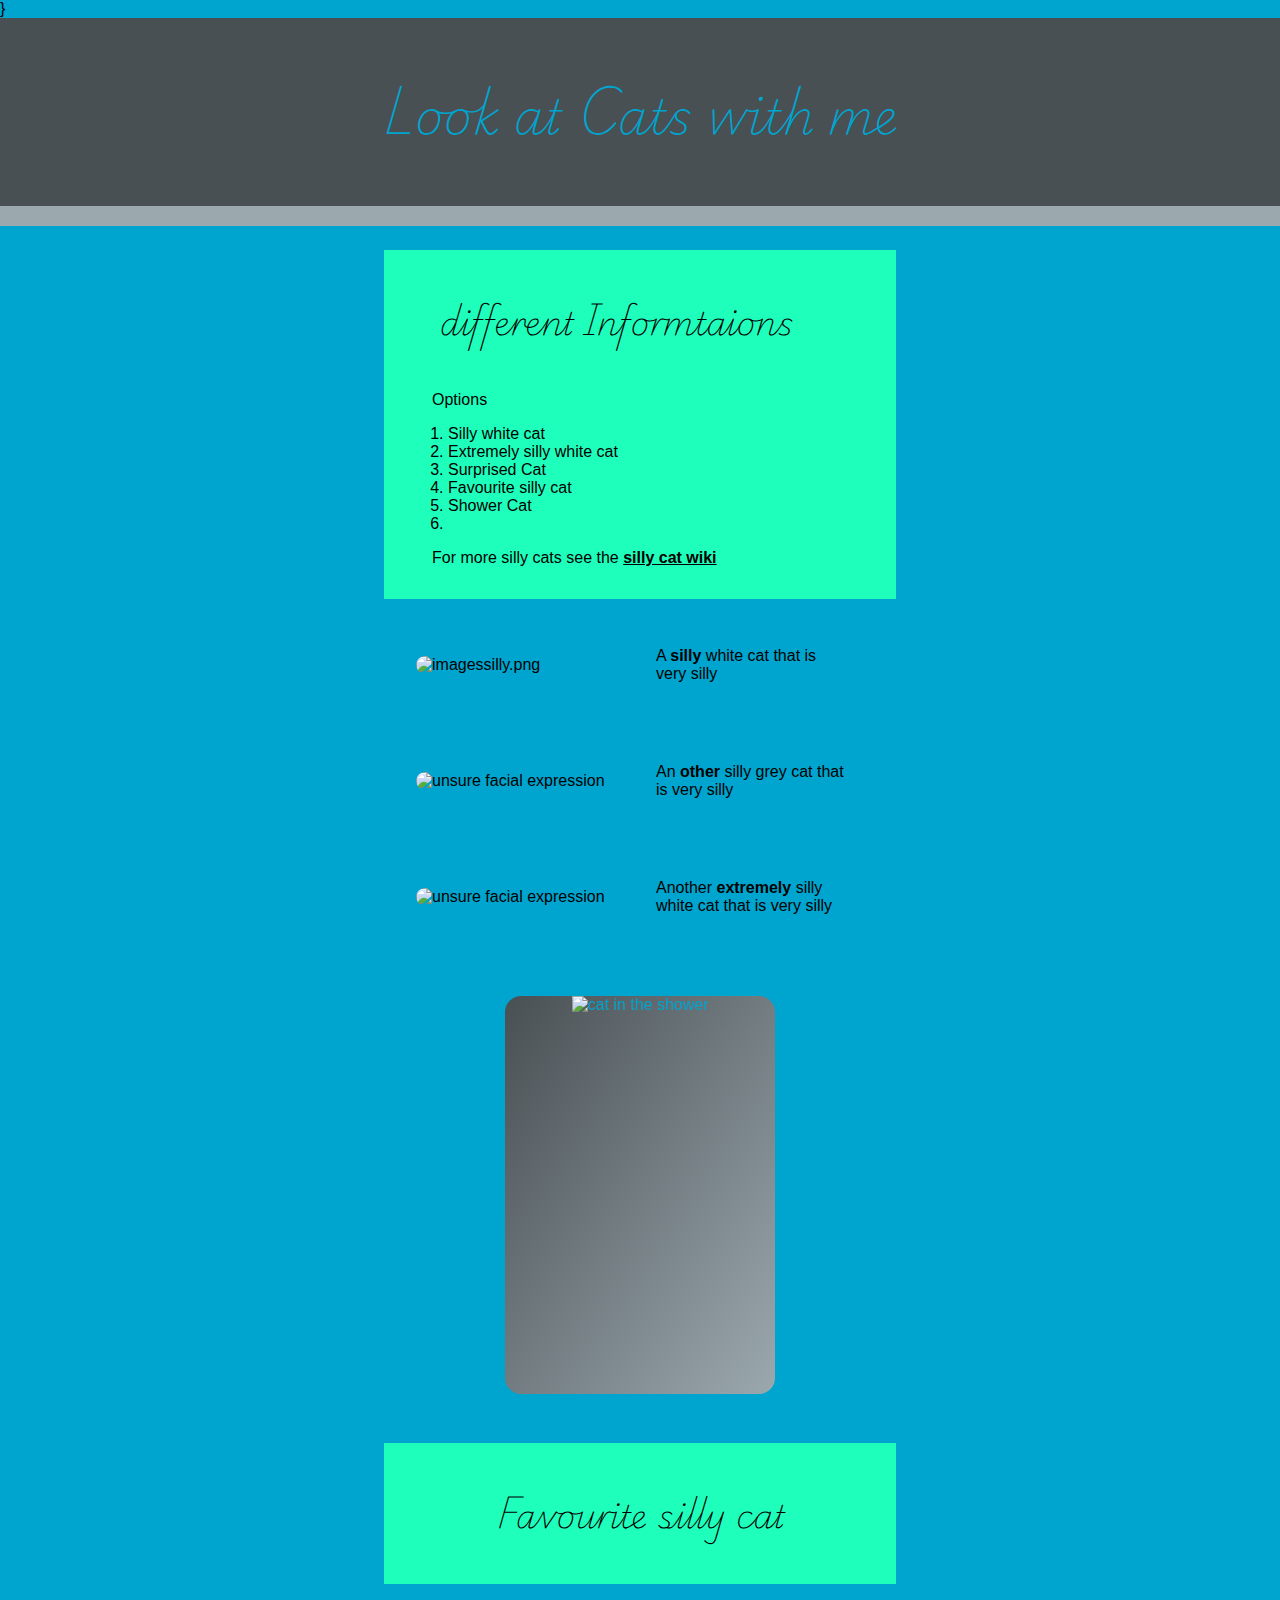
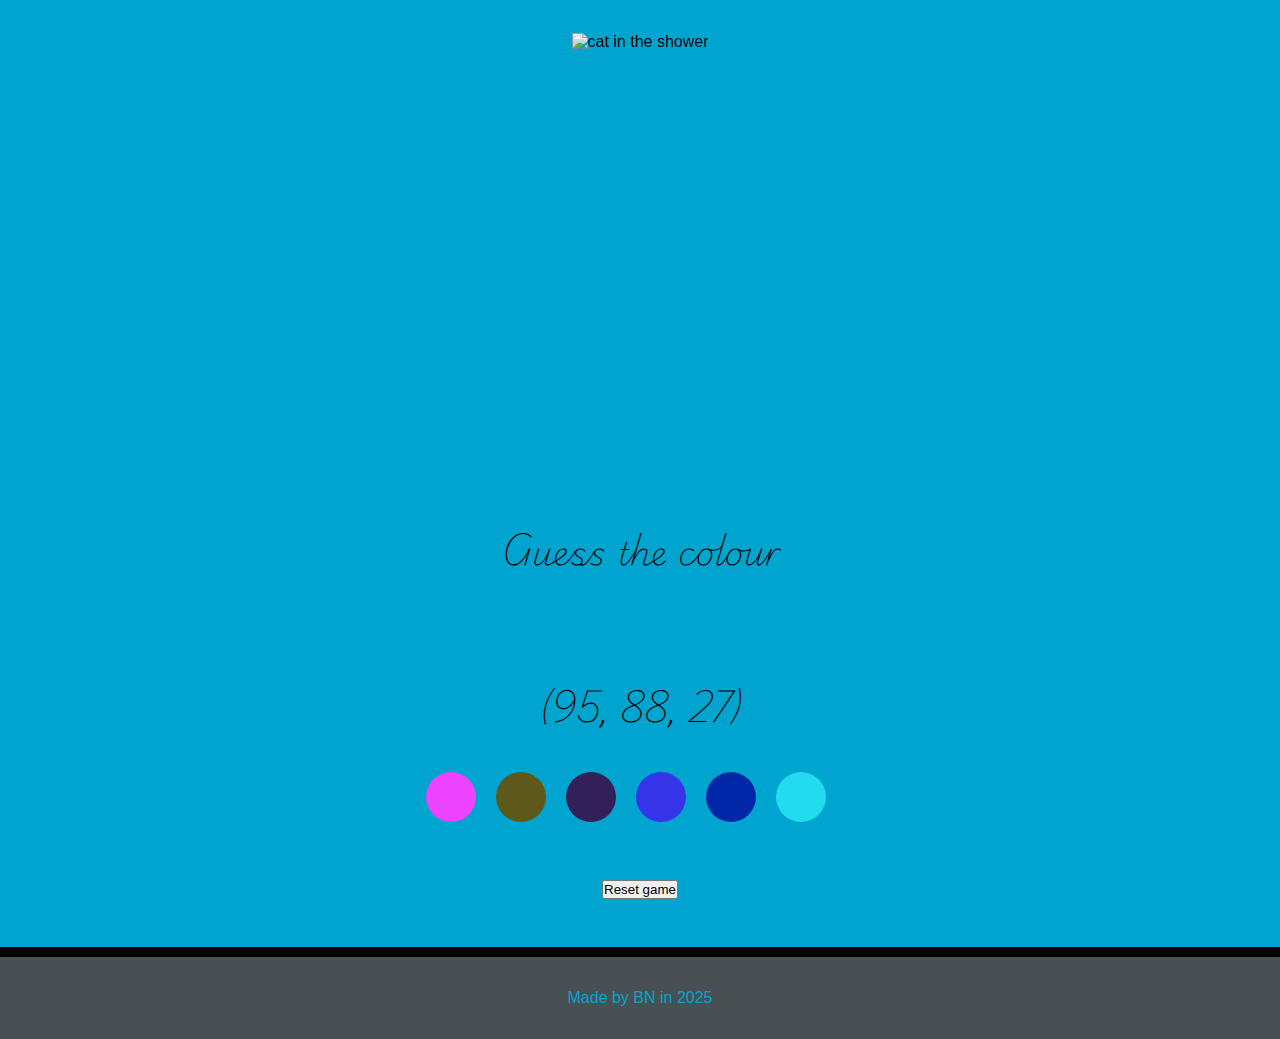
==== cats/index.html @ dd7a8048 "restructure" ====
<!DOCTYPE html>
<html lang="en">
 
<head>
<meta charset="utf-8" />
<!-- keep the line below for OpenProcessing compatibility -->
<script src="https://openprocessing.org/openprocessing_sketch.js"></script>
<script src="https://cdn.jsdelivr.net/npm/p5@1.9.0/lib/p5.js"></script>
<script src="https://cdn.jsdelivr.net/npm/p5@1.9.0/lib/addons/p5.sound.min.js"></script>
<!-- Title shown in web browsers-->
<title>Add a title here</title>
<!-- Import fonts from Google -->
<link rel="preconnect" href="https://fonts.googleapis.com">
<link rel="preconnect" href="https://fonts.gstatic.com" crossorigin>
<link href="https://fonts.googleapis.com/css2?family=Bangers&family=Playfair+Display:ital,wght@0,400..900;1,400..900&family=Playwrite+AU+SA:wght@100..400&family=Roboto+Slab:wght@100..900&display=swap" rel="stylesheet">
}
<!-- Include CSS style file -->   
<link href="style.css" rel="stylesheet" type="text/css" />
<link href="default.css" rel="stylesheet" type="text/css" />
<link href="animation.css" rel="stylesheet" type="text/css" />
</head>
 
<body> 
<!-- The page header code goes here -->
<header class="border-bottom secondary bounceme">
<h1>Look at Cats with me</h1>
</header>
 
    <!-- The main content for the webpage goes between the main tags -->
<main class="primary">
<section class="tertiary">
<h2 class="movemeleft">different Informtaions</h2>
<p>Options</p>
<ol>
<li>Silly white cat</li>
<li>Extremely silly white cat</li>
<li>Surprised Cat</li>
<li>Favourite silly cat</li>
<li>Shower Cat<li/>
</ol>
<p> For more silly cats see the <a href="https://sillycattvseries.fandom.com/wiki/Silly_Cat_Wiki" target="_blank">silly cat wiki</a> </p>
</section>
<!-- The first drawing and instructions go here -->     
<section class="wrap">
<img class="rounded rollmeleft" src="https://deckard.openprocessing.org/user476329/visual2504808/h65357ab8f54e14da701df47cc487a851/imagessilliy.png" alt="imagessilly.png">
<p>A <b>silly</b> white cat that is very silly</p>
</section>
<!-- The second drawing and instructions go here -->
<section class="wrap">
<img class="rounded bounceme" src="cat-cats.png" alt="unsure facial expression">
<p>An <b>other</b> silly grey cat that is very silly</p>
</section>
<!-- The third drawing and instructions go here -->
<section class="wrap">
<img class="rounded movemeright" src="https://deckard.openprocessing.org/user476329/visual2504808/h65357ab8f54e14da701df47cc487a851/artworks-zyYqA8D0BdfuyH28-WeeHrw-t500x500.jpg" alt="unsure facial expression">
<p>Another <b>extremely</b> silly white cat that is very silly</p>
</section>
 
			<section class="wrap">
<div class="card">
<div class="card-content">
<div class="card-face gradient1 rounded">
<img src="https://deckard.openprocessing.org/user476329/visual2526843/hd0924d927edb3122538a0d3ad45678d9/968168ce8b09e6d5fa55ad4e56ac7d57.png" alt="cat in the shower" width=265 height=390>
</div>
<div class="card-face flipme gradient2 rounded ycenter">
<h2>Surprised car</h2>
<p>A silly white car that is surprised</p>
</div>
</div>
</div>
</section>
<!-- Flip card -->
<section class="tertiary">
<h2>Favourite silly cat</h2>
</section>
<section class="wrap">
<div class="card">
<div class="card-content">
<div class="card-face">
<img src="https://deckard.openprocessing.org/user476329/visual2504808/h65357ab8f54e14da701df47cc487a851/shower-cat.png" alt="cat in the shower">
</div>
<div class="card-face flipme">
<h2>Shower cat</h2>
<p>the silliest of them all, the shower cat</p>
</div>
</div>
</div>
</section>
	<section>
		<h2> Guess the colour</h2>
	</section>
	<section>
		<h2 id="colourValue"></h2>
		<div>
			<button class="colourButton"></h2>
			<button class="colourButton"></h2>
			<button class="colourButton"></h2>
			<button class="colourButton"></h2>
			<button class="colourButton"></h2>
			<button class="colourButton"></h2>
		</div>
		<h2 id="answer"></h2>
		<div id="reset">
			<button id="resetButton">Reset game</button>
		</div>
		</section>
</main>
 
    <!-- Footer code go here -->
<footer class="border-top secondary">
<p>Made by BN in 2025</p>
</footer>
	<script src="script.js"></script>
 
  </body>
</html>
---- cats/style.css ----
/* Colour pairings */
 
.primary {
  background: var(--primary);
  color: var(--onprimary);
}
 
.secondary {
  background: var(--secondary);
  color: var(--onsecondary);
}
 
.tertiary {
  background: var(--tertiary);
  color: var(--ontertiary);
}
 
.page {
  background: var(--page);
  color: var(--onpage);
}
 
/* Apply everywhere */
 
* {
  margin: 0rem;
  padding: 0rem;
  box-sizing: border-box; /* Padding and border don't make a box bigger */
}
 
html,
body {
  width: 100%;
  margin: 0rem auto;
  background: var(--page);
  color: var(--onpage);
  font: var(--body-font);
  min-height: 100vh; /* Make the content fill the page so the footer is at the bottom */
  display: flex;
  flex-direction: column;
  justify-content: space-between;
}
 
/* add a background image to body */
body {
  /*background-image: url('name.jpg');*/ /* Uncomment and change filename to add a background image */
  /*background-repeat: repeat;*/ /* Make the image repeat */
  /*background-size: cover;*/ /* Make the image cover the whole container */
}
 
/* The main content of the page between the header and footer */
main {
  background: var(--primary); /* Colour the background */
  color: var(--onprimary); /* Colour the text */
  margin: 0 auto; /* Center if the browser is really wide */
  min-width: 25rem; /* Don't let the content get too narrow */
  max-width: 70rem; /*  Don't let the content get too wide */
  padding: 0;
  padding-top: 0.5rem; /* Padding at the top */
  margin-bottom: 1em; /* Gap before the footer */
}
 
/* Header and footer element styles */
header,
footer {
  text-align: center;
  width: 100%; /* Fill the full width of the window */
  margin: 0; /* Remove the default margin */
  min-height: 3rem;
  padding-top: 1rem;
  padding-bottom: 1rem;
}
 
/* Section styles */
section {
  padding: 1rem 2rem;
  margin: 1rem auto;
}
 
/* Border styles */
.border-bottom {
  border-bottom: 20px solid var(--detail); /* Add a solid */
}
 
.border-top {
  border-top: 10px solid var(--detail2); /* Add a solid line above the footer */
}
 
/* Add a transparent effect */
.transparent {
  opacity: 0.95;
}
 
/* Styles just for h1 elements */
h1 {
  font: var(--header-font); /* Font style stored in the header-font variable */
  padding: 2rem;
  margin: 0; /* Center if the browser is really wide */
}
 
/* Styles just for h2 elements */
h2 {
  font: var(--title-font); /* Font style stored in the title-font variable */
  text-align: center; /* Align the text */
  padding: 1.5rem; /* Add some space all around the heading */
}
 
/* Highlight key words in bold and apply an alternative text colour */
strong {
  color: var(--detail2); /* Text colour stored in the caption variable */
  font-weight: bold; /* Makes text weight stronger than the default*/
}
 
/* Style for ordered and unordered lists */
ol,
ul {
  display: inline-block;
  text-align: left;
  padding-left: 2rem;
}
 
/* Padding around paragraphs */
p {
  padding: 1rem 1rem;
}
 
/* Style for links */
a:link,
a:visited {
  font-weight: bold;
  color: inherit; /* Use the colour of the parent element */
}
 
.xcenter {
  text-align: center;
}
 
.ycenter {
  display: flex;
  justify-content: center;
  flex-flow: column;
}
 
/* Styles just for the .wrap class */
.wrap {
  /* Make content wrap over multiple rows */
  display: flex;
  flex-wrap: wrap;
  justify-content: center;
  align-items: center;
  box-sizing: border-box;
  gap: 0rem 0rem; /* horizontal and vertical gap */ 
}
 
/* For creating fancy boxes */
.dashed-border {
  border: 0.25rem dashed var(--detail2);
}
 
.solid-border {
  border: 0.25rem solid var(--detail2);
}
 
/* Styles for the div tags that are inside a .wrap class */
.wrap > div {
  width: 14rem;
  padding: 0rem;
}
 
/* Styles for the img tags that are inside a .wrap class */
.wrap > img {
  width: 14rem;
  display: block;
}
 
/* Styles for the p tags that are inside a .wrap class */
.wrap > p,
.wrap > span {
  width: 14rem;
  display: block;
}
 
/* Specific styles for this project */
.bigfont {
  font-size: 3rem;
}
 
.hugefont {
  /* Used to make a large emoji */
  font-size: 6rem;
  text-align: center;
  padding: 1rem;
}
 
.wrap .narrow {
  width: 10rem;
}
 
.wrap .wide {
  width: 20rem;
}
 
blockquote {
  font: var(--quote-font);
  color: var(--detail);
  text-align: center;
  padding: 0rem;
  max-width: 25rem;
}
 
.tile {
  height: 9.4rem;
}
 
.rounded {
  border-radius: 1rem;
}
 
.gradient1 {
  background-image: linear-gradient(
    to bottom right,
    var(--secondary),
    var(--detail)
  );
  color: var(--onsecondary);
}
 
.gradient2 {
  background-image: linear-gradient(
    to top right,
    var(--tertiary),
    var(--detail2)
  );
  color: var(--ontertiary);
}
 
.shadow {
   box-shadow: 5px 5px 3px 0px #888888; /* right and bottom shadow size, blur, spread and colour */
   /*box-shadow: 5px 5px 4px 2px var(--detail);*/
}
 
/*Flip Card*/
.wrap .card {
  width: 17rem;
  height: 25rem;
  border: 0.1rem solid transparent;
	margin: 1rem;
}
 
.card-content {
  position: relative;
  width: 100%;
  height: 100%;
  text-align: center;
  transition: transform 1s;
  transform-style: preserve-3d;
  perspective: 60rem;
}
 
.card:hover .card-content {
  transform: rotateY(180deg);
}
 
.card-face {
  position: absolute;
  width: 100%;
  height: 100%;
  backface-visibility: hidden;
}
 
.card p {
  padding: 0.5rem;
}
 
/*Guess the Colour Game*/
 
.colourButton{
    background-color: rgb(255,0,0);
    width: 50px;
    height: 50px;
    border: none;
    border-radius: 50%;
    box-shadow: none;
    margin: 10px;
}
 
#buttonWrapper{
    width: 100%;
    display: flex;
    flex-wrap: wrap;
    justify-content: space-around;
    margin: 0 auto;
}
 
#colourValue{
    margin: 0 auto;
    text-align: center;
}
 
#answer{
    margin: 0 auto;
    text-align: center;
}
 
#reset{
    margin: 0 auto;
    text-align: center;
}
 
#reset-button{
    padding: 10px;
    background: none;
    border: 1px solid #000;
    margin: 10px;
}
 
/* Printed photo style */
.photo {
  border: 1px solid #D0D0D0; /* Add a solid border */
  width: 14rem;
  height: 15rem;
  background: #ffffff;
  padding-top: 1rem;
  padding-left: 1rem;
  padding-right: 1rem;
  padding-bottom: 3rem;
  box-shadow: 8px 8px 10px 4px #888888; /* right and bottom shadow, blur, spread and colour */
  transform: rotate(3deg);
}
---- cats/default.css ----
/* Set up colour palette and fonts using variables */
 
:root {
  --primary: #00A5CF;
  --onprimary: #000000;
  --secondary: #495054;
  --onsecondary: #00A5CF;
  --tertiary: #1EFFBC;
  --ontertiary: #000000;
  --page: #00A5CF;
  --onpage: #000000;
  --detail: #9ba8ae;
  --detail2: #000000;
 
  --body-font: 1rem Verdana, sans-serif;
  --header-font: lighter 3rem "Playwrite AU SA", sans-serif;
  --title-font: lighter 2rem "Playwrite AU SA", sans-serif;
}
---- cats/animation.css ----
spinme {
  animation: rotate-center linear 8s 2; /* runs the 'rotate-centre' animation with linear timing (same pace all the way through) for eight seconds. Runs the animation twice. */
  display: inline-block; /* Important so the animated element is not split to a new line */
}
 
@keyframes rotate-center {
  /* The rotate animation code */
  0% {
    /* Rotate from 0 to 360 degrees */
    transform: rotate(0);
  }
  100% {
    transform: rotate(360deg);
  }
}
 
.bounceme {
  animation: bounce ease 2s 3; /* runs the 'bounce' animation with ease timing (slow start and end) for two seconds. Runs the animation three times. */
  display: inline-block;
}
 
@keyframes bounce {
  /* The bounce animation code */
  0% {
    transform: scale(1, 1) translateY(0); /* Starting position and actual size */
  }
  10% {
    transform: scale(1.1, 0.9) translateY(0); /* Grow width and shrink height for pre bounce squash effect */
  }
  30% {
    transform: scale(1, 1) translateY(-6rem); /* Return to actual size and move emoji up 100px from current position */
  }
  50% {
    transform: scale(1, 1) translateY(0); /* Move emoji back to starting position */
  }
}
 
.scaleme {
  animation: scale ease 2s infinite; /* runs the 'scale' animation with ease timing (slow start and end) for two seconds. Runs the animation forever. */
  display: inline-block;
}
 
@keyframes scale {
  /* The scale animation code */
  0% {
    transform: scale(1, 1);
  }
  20% {
    transform: scale(1.1, 1.1);
  }
  40% {
    transform: scale(1.2, 1.2);
  }
  60% {
    transform: scale(1.1, 1.1);
  }
  80% {
    transform: scale(1, 1);
  }
}
 
.rollmeleft {
  animation: rollleft ease 4s 1;
  display: inline-block;
}
 
@keyframes rollleft {
  /* The roll animation code */
  from {
    transform: translate(-60vw) rotate(0deg);
  }
 
  to {
    transform: translate(0vw) rotate(360deg);
  }
}
 
.rollmeright {
  animation: rollright ease 8s 1;
  display: inline-block;
}
 
@keyframes rollright {
  /* The roll animation code */
  from {
    transform: translate(60vw) rotate(360deg);
  }
 
  to {
    transform: translate(0vw) rotate(00deg);
  }
}
 
.movemeleft {
  animation: moveleft ease 8s 1;
  display: inline-block;
}
 
@keyframes moveleft {
  /* The move animation code */
  from {
    transform: translate(-60vw);
  }
 
  to {
    transform: translate(0vw);
  }
}
 
.movemeright {
  animation: moveright ease 8s 1;
  display: inline-block;
}
 
@keyframes moveright {
  /* The move animation code */
  from {
    transform: translate(60vw);
  }
 
  to {
    transform: translate(0vw);
  }
}
 
.flipme {
  transform: rotateY(180deg);
}
 
.bouncerollme {
	animation: bounceroll ease 4s 1;
  display: inline-block;
}
 
@keyframes bounceroll {
	0% {
    transform: translate(-60vw) rotate(0deg) scale(1, 1) translateY(0); /* Starting position and actual size */
  }
  10% {
    transform: scale(1.1, 0.9) translateY(0); /* Grow width and shrink height for pre bounce squash effect */
  }
  30% {
    transform: scale(1, 1) translateY(-6rem); /* Return to actual size and move emoji up 100px from current position */
  }
  50% {
    transform: scale(1, 1) translateY(0); /* Move emoji back to starting position */
  }
  100% {
    transform: translate(0vw) rotate(360deg);
  }
}
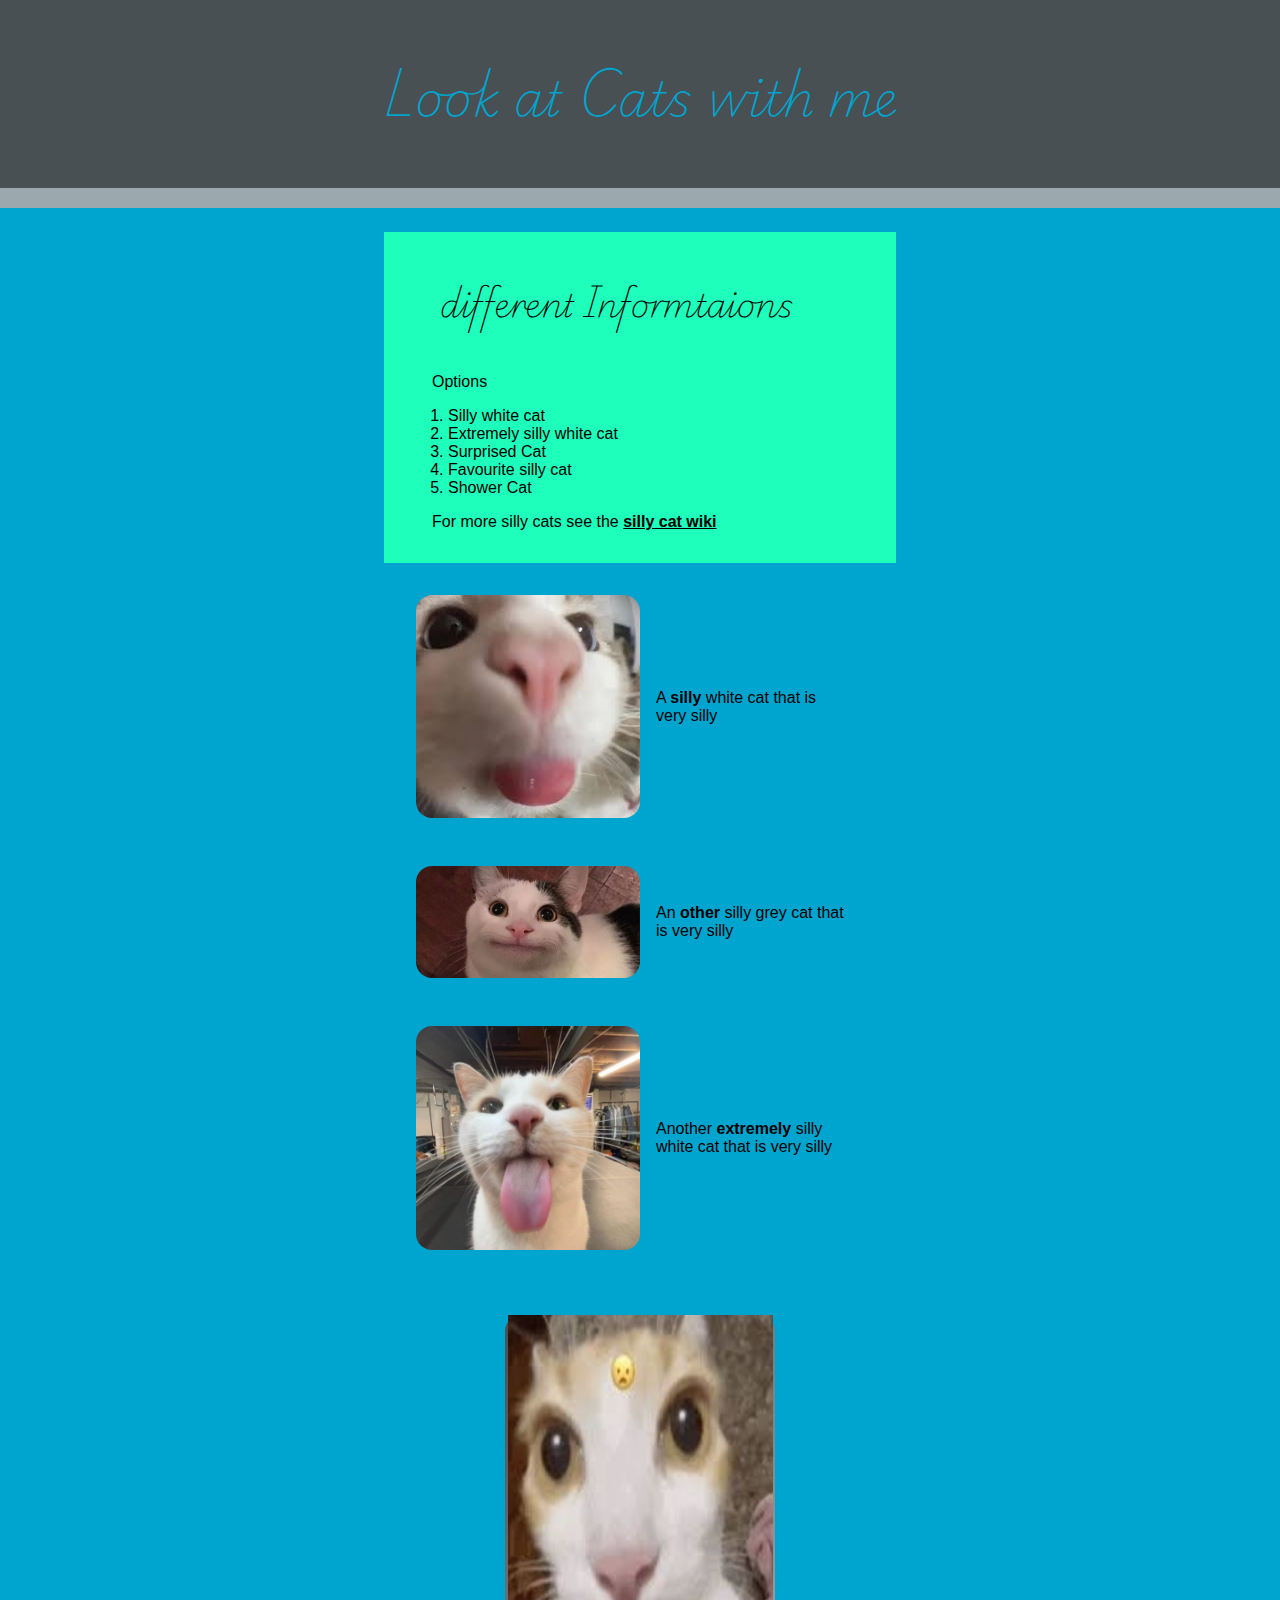
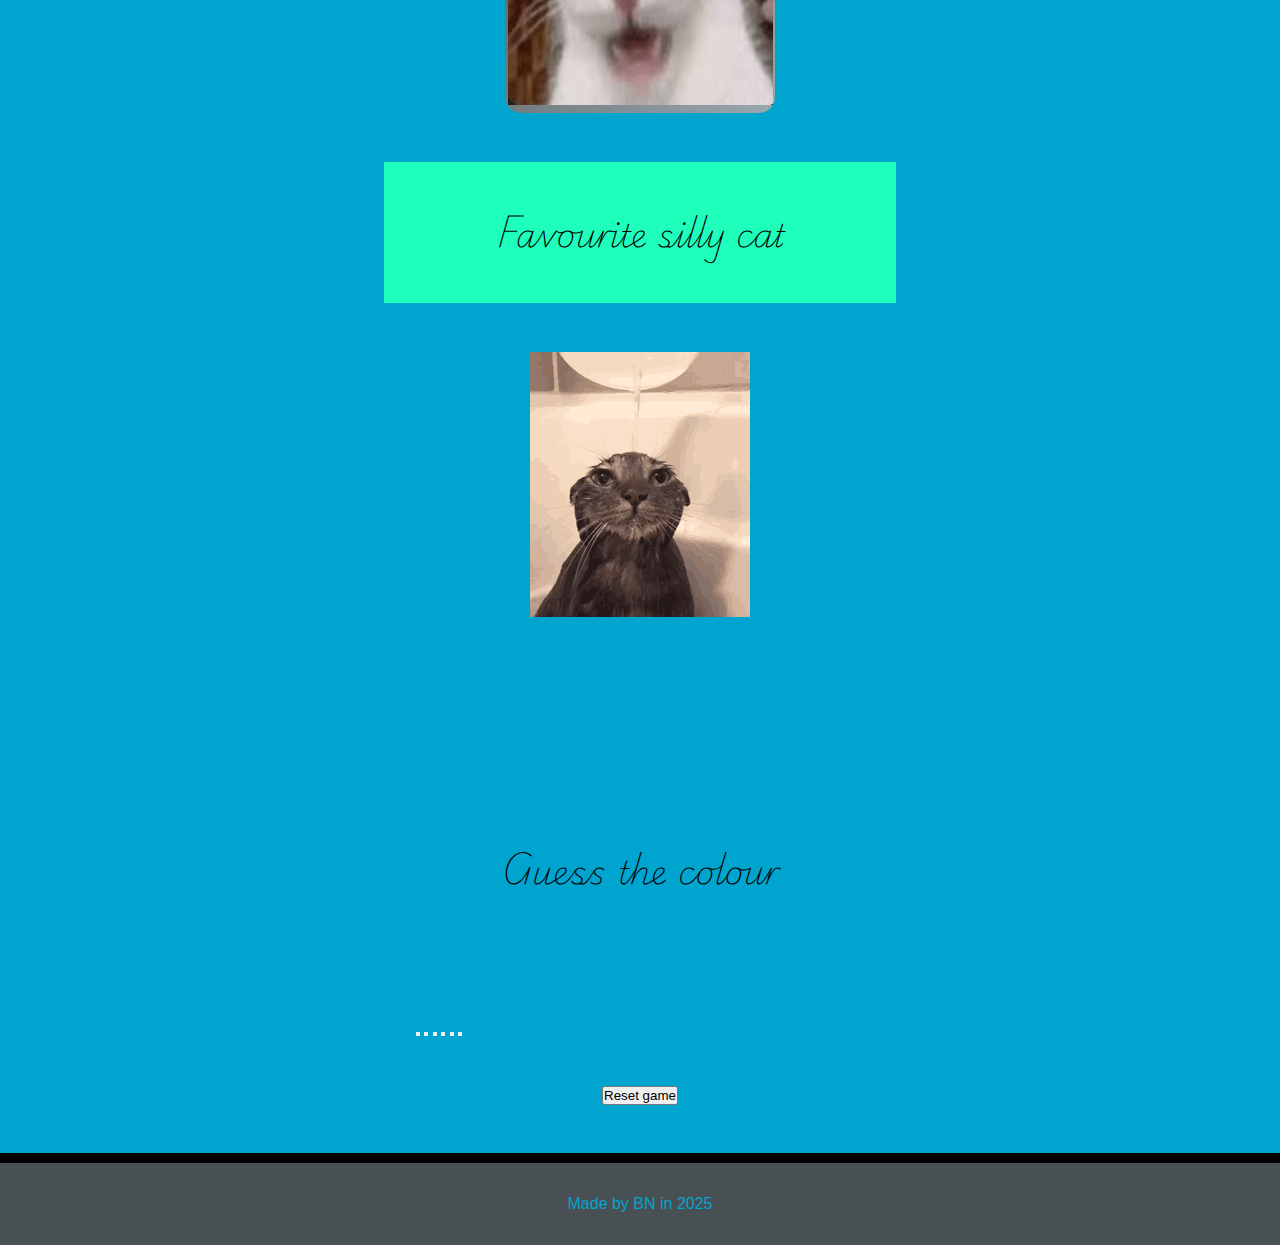
==== commit fc4bf6b3: "tidy up" ====
--- a/cats/index.html
+++ b/cats/index.html
@@ -1,116 +1,137 @@
 <!DOCTYPE html>
 <html lang="en">
- 
-<head>
-<meta charset="utf-8" />
-<!-- keep the line below for OpenProcessing compatibility -->
-<script src="https://openprocessing.org/openprocessing_sketch.js"></script>
-<script src="https://cdn.jsdelivr.net/npm/p5@1.9.0/lib/p5.js"></script>
-<script src="https://cdn.jsdelivr.net/npm/p5@1.9.0/lib/addons/p5.sound.min.js"></script>
-<!-- Title shown in web browsers-->
-<title>Add a title here</title>
-<!-- Import fonts from Google -->
-<link rel="preconnect" href="https://fonts.googleapis.com">
-<link rel="preconnect" href="https://fonts.gstatic.com" crossorigin>
-<link href="https://fonts.googleapis.com/css2?family=Bangers&family=Playfair+Display:ital,wght@0,400..900;1,400..900&family=Playwrite+AU+SA:wght@100..400&family=Roboto+Slab:wght@100..900&display=swap" rel="stylesheet">
-}
-<!-- Include CSS style file -->   
-<link href="style.css" rel="stylesheet" type="text/css" />
-<link href="default.css" rel="stylesheet" type="text/css" />
-<link href="animation.css" rel="stylesheet" type="text/css" />
-</head>
- 
-<body> 
-<!-- The page header code goes here -->
-<header class="border-bottom secondary bounceme">
-<h1>Look at Cats with me</h1>
-</header>
- 
+  <head>
+    <meta charset="utf-8" />
+    <!-- Title shown in web browsers-->
+    <title>Add a title here</title>
+    <!-- Import fonts from Google -->
+    <link rel="preconnect" href="https://fonts.googleapis.com" />
+    <link rel="preconnect" href="https://fonts.gstatic.com" crossorigin />
+    <link
+      href="https://fonts.googleapis.com/css2?family=Bangers&family=Playfair+Display:ital,wght@0,400..900;1,400..900&family=Playwrite+AU+SA:wght@100..400&family=Roboto+Slab:wght@100..900&display=swap"
+      rel="stylesheet"
+    />
+    <!-- Include CSS style file -->
+    <link href="styles/style.css" rel="stylesheet" type="text/css" />
+    <link href="styles/default.css" rel="stylesheet" type="text/css" />
+    <link href="styles/animation.css" rel="stylesheet" type="text/css" />
+  </head>
+
+  <body>
+    <!-- The page header code goes here -->
+    <header class="border-bottom secondary bounceme">
+      <h1>Look at Cats with me</h1>
+    </header>
+
     <!-- The main content for the webpage goes between the main tags -->
-<main class="primary">
-<section class="tertiary">
-<h2 class="movemeleft">different Informtaions</h2>
-<p>Options</p>
-<ol>
-<li>Silly white cat</li>
-<li>Extremely silly white cat</li>
-<li>Surprised Cat</li>
-<li>Favourite silly cat</li>
-<li>Shower Cat<li/>
-</ol>
-<p> For more silly cats see the <a href="https://sillycattvseries.fandom.com/wiki/Silly_Cat_Wiki" target="_blank">silly cat wiki</a> </p>
-</section>
-<!-- The first drawing and instructions go here -->     
-<section class="wrap">
-<img class="rounded rollmeleft" src="https://deckard.openprocessing.org/user476329/visual2504808/h65357ab8f54e14da701df47cc487a851/imagessilliy.png" alt="imagessilly.png">
-<p>A <b>silly</b> white cat that is very silly</p>
-</section>
-<!-- The second drawing and instructions go here -->
-<section class="wrap">
-<img class="rounded bounceme" src="cat-cats.png" alt="unsure facial expression">
-<p>An <b>other</b> silly grey cat that is very silly</p>
-</section>
-<!-- The third drawing and instructions go here -->
-<section class="wrap">
-<img class="rounded movemeright" src="https://deckard.openprocessing.org/user476329/visual2504808/h65357ab8f54e14da701df47cc487a851/artworks-zyYqA8D0BdfuyH28-WeeHrw-t500x500.jpg" alt="unsure facial expression">
-<p>Another <b>extremely</b> silly white cat that is very silly</p>
-</section>
- 
-			<section class="wrap">
-<div class="card">
-<div class="card-content">
-<div class="card-face gradient1 rounded">
-<img src="https://deckard.openprocessing.org/user476329/visual2526843/hd0924d927edb3122538a0d3ad45678d9/968168ce8b09e6d5fa55ad4e56ac7d57.png" alt="cat in the shower" width=265 height=390>
-</div>
-<div class="card-face flipme gradient2 rounded ycenter">
-<h2>Surprised car</h2>
-<p>A silly white car that is surprised</p>
-</div>
-</div>
-</div>
-</section>
-<!-- Flip card -->
-<section class="tertiary">
-<h2>Favourite silly cat</h2>
-</section>
-<section class="wrap">
-<div class="card">
-<div class="card-content">
-<div class="card-face">
-<img src="https://deckard.openprocessing.org/user476329/visual2504808/h65357ab8f54e14da701df47cc487a851/shower-cat.png" alt="cat in the shower">
-</div>
-<div class="card-face flipme">
-<h2>Shower cat</h2>
-<p>the silliest of them all, the shower cat</p>
-</div>
-</div>
-</div>
-</section>
-	<section>
-		<h2> Guess the colour</h2>
-	</section>
-	<section>
-		<h2 id="colourValue"></h2>
-		<div>
-			<button class="colourButton"></h2>
-			<button class="colourButton"></h2>
-			<button class="colourButton"></h2>
-			<button class="colourButton"></h2>
-			<button class="colourButton"></h2>
-			<button class="colourButton"></h2>
-		</div>
-		<h2 id="answer"></h2>
-		<div id="reset">
-			<button id="resetButton">Reset game</button>
-		</div>
-		</section>
-</main>
- 
+    <main class="primary">
+      <section class="tertiary">
+        <h2 class="movemeleft">different Informtaions</h2>
+        <p>Options</p>
+        <ol>
+          <li>Silly white cat</li>
+          <li>Extremely silly white cat</li>
+          <li>Surprised Cat</li>
+          <li>Favourite silly cat</li>
+          <li>Shower Cat</li>
+        </ol>
+        <p>
+          For more silly cats see the
+          <a
+            href="https://sillycattvseries.fandom.com/wiki/Silly_Cat_Wiki"
+            target="_blank">silly cat wiki</a>
+        </p>
+      </section>
+      <!-- The first drawing and instructions go here -->
+      <section class="wrap">
+        <img
+          class="rounded rollmeleft"
+          src="images/imagessilliy.png"
+          alt="imagessilly.png"
+        />
+        <p>A <b>silly</b> white cat that is very silly</p>
+      </section>
+      <!-- The second drawing and instructions go here -->
+      <section class="wrap">
+        <img
+          class="rounded bounceme"
+          src="images/cat-cats.jpg"
+          alt="unsure facial expression"
+        />
+        <p>An <b>other</b> silly grey cat that is very silly</p>
+      </section>
+      <!-- The third drawing and instructions go here -->
+      <section class="wrap">
+        <img
+          class="rounded movemeright"
+          src="images/artworks-zyYqA8D0BdfuyH28-WeeHrw-t500x500.jpg"
+          alt="unsure facial expression"
+        />
+        <p>Another <b>extremely</b> silly white cat that is very silly</p>
+      </section>
+
+      <section class="wrap">
+        <div class="card">
+          <div class="card-content">
+            <div class="card-face gradient1 rounded">
+              <img
+                src="images/968168ce8b09e6d5fa55ad4e56ac7d57.png"
+                alt="cat in the shower"
+                width="265"
+                height="390"
+              />
+            </div>
+            <div class="card-face flipme gradient2 rounded ycenter">
+              <h2>Surprised car</h2>
+              <p>A silly white car that is surprised</p>
+            </div>
+          </div>
+        </div>
+      </section>
+      <!-- Flip card -->
+      <section class="tertiary">
+        <h2>Favourite silly cat</h2>
+      </section>
+      <section class="wrap">
+        <div class="card">
+          <div class="card-content">
+            <div class="card-face">
+              <img
+                src="images/shower-cat.png"
+                alt="cat in the shower"
+              />
+            </div>
+            <div class="card-face flipme">
+              <h2>Shower cat</h2>
+              <p>the silliest of them all, the shower cat</p>
+            </div>
+          </div>
+        </div>
+      </section>
+      <section>
+        <h2>Guess the colour</h2>
+      </section>
+      <section>
+        <h2 id="colourValue"></h2>
+        <div>
+          <button class="colourbutton"></button>
+          <button class="colourbutton"></button>
+          <button class="colourbutton"></button>
+          <button class="colourbutton"></button>
+          <button class="colourbutton"></button>
+          <button class="colourbutton"></button>
+        </div>
+        <h2 id="answer"></h2>
+        <div id="reset">
+          <button id="resetbutton">Reset game</button>
+        </div>
+      </section>
+    </main>
+
     <!-- Footer code go here -->
-<footer class="border-top secondary">
-<p>Made by BN in 2025</p>
-</footer>
-	<script src="script.js"></script>
- 
+    <footer class="border-top secondary">
+      <p>Made by BN in 2025</p>
+    </footer>
+    <script src="scripts/script.js"></script>
   </body>
 </html>
--- a/cats/styles/style.css
+++ b/cats/styles/style.css
@@ -0,0 +1,322 @@
+/* Colour pairings */
+
+.primary {
+  background: var(--primary);
+  color: var(--onprimary);
+}
+
+.secondary {
+  background: var(--secondary);
+  color: var(--onsecondary);
+}
+
+.tertiary {
+  background: var(--tertiary);
+  color: var(--ontertiary);
+}
+
+.page {
+  background: var(--page);
+  color: var(--onpage);
+}
+
+/* Apply everywhere */
+
+* {
+  margin: 0rem;
+  padding: 0rem;
+  box-sizing: border-box; /* Padding and border don't make a box bigger */
+}
+
+html,
+body {
+  width: 100%;
+  margin: 0rem auto;
+  background: var(--page);
+  color: var(--onpage);
+  font: var(--body-font);
+  min-height: 100vh; /* Make the content fill the page so the footer is at the bottom */
+  display: flex;
+  flex-direction: column;
+  justify-content: space-between;
+}
+
+/* The main content of the page between the header and footer */
+main {
+  background: var(--primary); /* Colour the background */
+  color: var(--onprimary); /* Colour the text */
+  margin: 0 auto; /* Center if the browser is really wide */
+  min-width: 25rem; /* Don't let the content get too narrow */
+  max-width: 70rem; /*  Don't let the content get too wide */
+  padding: 0;
+  padding-top: 0.5rem; /* Padding at the top */
+  margin-bottom: 1em; /* Gap before the footer */
+}
+
+/* Header and footer element styles */
+header,
+footer {
+  text-align: center;
+  width: 100%; /* Fill the full width of the window */
+  margin: 0; /* Remove the default margin */
+  min-height: 3rem;
+  padding-top: 1rem;
+  padding-bottom: 1rem;
+}
+
+/* Section styles */
+section {
+  padding: 1rem 2rem;
+  margin: 1rem auto;
+}
+
+/* Border styles */
+.border-bottom {
+  border-bottom: 20px solid var(--detail); /* Add a solid */
+}
+
+.border-top {
+  border-top: 10px solid var(--detail2); /* Add a solid line above the footer */
+}
+
+/* Add a transparent effect */
+.transparent {
+  opacity: 0.95;
+}
+
+/* Styles just for h1 elements */
+h1 {
+  font: var(--header-font); /* Font style stored in the header-font variable */
+  padding: 2rem;
+  margin: 0; /* Center if the browser is really wide */
+}
+
+/* Styles just for h2 elements */
+h2 {
+  font: var(--title-font); /* Font style stored in the title-font variable */
+  text-align: center; /* Align the text */
+  padding: 1.5rem; /* Add some space all around the heading */
+}
+
+/* Highlight key words in bold and apply an alternative text colour */
+strong {
+  color: var(--detail2); /* Text colour stored in the caption variable */
+  font-weight: bold; /* Makes text weight stronger than the default*/
+}
+
+/* Style for ordered and unordered lists */
+ol,
+ul {
+  display: inline-block;
+  text-align: left;
+  padding-left: 2rem;
+}
+
+/* Padding around paragraphs */
+p {
+  padding: 1rem 1rem;
+}
+
+/* Style for links */
+a:link,
+a:visited {
+  font-weight: bold;
+  color: inherit; /* Use the colour of the parent element */
+}
+
+.xcenter {
+  text-align: center;
+}
+
+.ycenter {
+  display: flex;
+  justify-content: center;
+  flex-flow: column;
+}
+
+/* Styles just for the .wrap class */
+.wrap {
+  /* Make content wrap over multiple rows */
+  display: flex;
+  flex-wrap: wrap;
+  justify-content: center;
+  align-items: center;
+  box-sizing: border-box;
+  gap: 0rem 0rem; /* horizontal and vertical gap */
+}
+
+/* For creating fancy boxes */
+.dashed-border {
+  border: 0.25rem dashed var(--detail2);
+}
+
+.solid-border {
+  border: 0.25rem solid var(--detail2);
+}
+
+/* Styles for the div tags that are inside a .wrap class */
+.wrap > div {
+  width: 14rem;
+  padding: 0rem;
+}
+
+/* Styles for the img tags that are inside a .wrap class */
+.wrap > img {
+  width: 14rem;
+  display: block;
+}
+
+/* Styles for the p tags that are inside a .wrap class */
+.wrap > p,
+.wrap > span {
+  width: 14rem;
+  display: block;
+}
+
+/* Specific styles for this project */
+.bigfont {
+  font-size: 3rem;
+}
+
+.hugefont {
+  /* Used to make a large emoji */
+  font-size: 6rem;
+  text-align: center;
+  padding: 1rem;
+}
+
+.wrap .narrow {
+  width: 10rem;
+}
+
+.wrap .wide {
+  width: 20rem;
+}
+
+blockquote {
+  font: var(--quote-font);
+  color: var(--detail);
+  text-align: center;
+  padding: 0rem;
+  max-width: 25rem;
+}
+
+.tile {
+  height: 9.4rem;
+}
+
+.rounded {
+  border-radius: 1rem;
+}
+
+.gradient1 {
+  background-image: linear-gradient(
+    to bottom right,
+    var(--secondary),
+    var(--detail)
+  );
+  color: var(--onsecondary);
+}
+
+.gradient2 {
+  background-image: linear-gradient(
+    to top right,
+    var(--tertiary),
+    var(--detail2)
+  );
+  color: var(--ontertiary);
+}
+
+.shadow {
+  box-shadow: 5px 5px 3px 0px #888888; /* right and bottom shadow size, blur, spread and colour */
+  /*box-shadow: 5px 5px 4px 2px var(--detail);*/
+}
+
+/*Flip Card*/
+.wrap .card {
+  width: 17rem;
+  height: 25rem;
+  border: 0.1rem solid transparent;
+  margin: 1rem;
+}
+
+.card-content {
+  position: relative;
+  width: 100%;
+  height: 100%;
+  text-align: center;
+  transition: transform 1s;
+  transform-style: preserve-3d;
+  perspective: 60rem;
+}
+
+.card:hover .card-content {
+  transform: rotateY(180deg);
+}
+
+.card-face {
+  position: absolute;
+  width: 100%;
+  height: 100%;
+  backface-visibility: hidden;
+}
+
+.card p {
+  padding: 0.5rem;
+}
+
+/*Guess the Colour Game*/
+
+.colourButton {
+  background-color: rgb(255, 0, 0);
+  width: 50px;
+  height: 50px;
+  border: none;
+  border-radius: 50%;
+  box-shadow: none;
+  margin: 10px;
+}
+
+#buttonWrapper {
+  width: 100%;
+  display: flex;
+  flex-wrap: wrap;
+  justify-content: space-around;
+  margin: 0 auto;
+}
+
+#colourValue {
+  margin: 0 auto;
+  text-align: center;
+}
+
+#answer {
+  margin: 0 auto;
+  text-align: center;
+}
+
+#reset {
+  margin: 0 auto;
+  text-align: center;
+}
+
+#reset-button {
+  padding: 10px;
+  background: none;
+  border: 1px solid #000;
+  margin: 10px;
+}
+
+/* Printed photo style */
+.photo {
+  border: 1px solid #d0d0d0; /* Add a solid border */
+  width: 14rem;
+  height: 15rem;
+  background: #ffffff;
+  padding-top: 1rem;
+  padding-left: 1rem;
+  padding-right: 1rem;
+  padding-bottom: 3rem;
+  box-shadow: 8px 8px 10px 4px #888888; /* right and bottom shadow, blur, spread and colour */
+  transform: rotate(3deg);
+}
--- a/cats/styles/default.css
+++ b/cats/styles/default.css
@@ -0,0 +1,18 @@
+/* Set up colour palette and fonts using variables */
+
+:root {
+  --primary: #00a5cf;
+  --onprimary: #000000;
+  --secondary: #495054;
+  --onsecondary: #00a5cf;
+  --tertiary: #1effbc;
+  --ontertiary: #000000;
+  --page: #00a5cf;
+  --onpage: #000000;
+  --detail: #9ba8ae;
+  --detail2: #000000;
+
+  --body-font: 1rem Verdana, sans-serif;
+  --header-font: lighter 3rem "Playwrite AU SA", sans-serif;
+  --title-font: lighter 2rem "Playwrite AU SA", sans-serif;
+}
--- a/cats/styles/animation.css
+++ b/cats/styles/animation.css
@@ -0,0 +1,151 @@
+spinme {
+  animation: rotate-center linear 8s 2; /* runs the 'rotate-centre' animation with linear timing (same pace all the way through) for eight seconds. Runs the animation twice. */
+  display: inline-block; /* Important so the animated element is not split to a new line */
+}
+
+@keyframes rotate-center {
+  /* The rotate animation code */
+  0% {
+    /* Rotate from 0 to 360 degrees */
+    transform: rotate(0);
+  }
+  100% {
+    transform: rotate(360deg);
+  }
+}
+
+.bounceme {
+  animation: bounce ease 2s 3; /* runs the 'bounce' animation with ease timing (slow start and end) for two seconds. Runs the animation three times. */
+  display: inline-block;
+}
+
+@keyframes bounce {
+  /* The bounce animation code */
+  0% {
+    transform: scale(1, 1) translateY(0); /* Starting position and actual size */
+  }
+  10% {
+    transform: scale(1.1, 0.9) translateY(0); /* Grow width and shrink height for pre bounce squash effect */
+  }
+  30% {
+    transform: scale(1, 1) translateY(-6rem); /* Return to actual size and move emoji up 100px from current position */
+  }
+  50% {
+    transform: scale(1, 1) translateY(0); /* Move emoji back to starting position */
+  }
+}
+
+.scaleme {
+  animation: scale ease 2s infinite; /* runs the 'scale' animation with ease timing (slow start and end) for two seconds. Runs the animation forever. */
+  display: inline-block;
+}
+
+@keyframes scale {
+  /* The scale animation code */
+  0% {
+    transform: scale(1, 1);
+  }
+  20% {
+    transform: scale(1.1, 1.1);
+  }
+  40% {
+    transform: scale(1.2, 1.2);
+  }
+  60% {
+    transform: scale(1.1, 1.1);
+  }
+  80% {
+    transform: scale(1, 1);
+  }
+}
+
+.rollmeleft {
+  animation: rollleft ease 4s 1;
+  display: inline-block;
+}
+
+@keyframes rollleft {
+  /* The roll animation code */
+  from {
+    transform: translate(-60vw) rotate(0deg);
+  }
+
+  to {
+    transform: translate(0vw) rotate(360deg);
+  }
+}
+
+.rollmeright {
+  animation: rollright ease 8s 1;
+  display: inline-block;
+}
+
+@keyframes rollright {
+  /* The roll animation code */
+  from {
+    transform: translate(60vw) rotate(360deg);
+  }
+
+  to {
+    transform: translate(0vw) rotate(00deg);
+  }
+}
+
+.movemeleft {
+  animation: moveleft ease 8s 1;
+  display: inline-block;
+}
+
+@keyframes moveleft {
+  /* The move animation code */
+  from {
+    transform: translate(-60vw);
+  }
+
+  to {
+    transform: translate(0vw);
+  }
+}
+
+.movemeright {
+  animation: moveright ease 8s 1;
+  display: inline-block;
+}
+
+@keyframes moveright {
+  /* The move animation code */
+  from {
+    transform: translate(60vw);
+  }
+
+  to {
+    transform: translate(0vw);
+  }
+}
+
+.flipme {
+  transform: rotateY(180deg);
+}
+
+.bouncerollme {
+  animation: bounceroll ease 4s 1;
+  display: inline-block;
+}
+
+@keyframes bounceroll {
+  0% {
+    transform: translate(-60vw) rotate(0deg) scale(1, 1) translateY(0); /* Starting position and actual size */
+  }
+  10% {
+    transform: scale(1.1, 0.9) translateY(0); /* Grow width and shrink height for pre bounce squash effect */
+  }
+  30% {
+    transform: scale(1, 1) translateY(-6rem); /* Return to actual size and move emoji up 100px from current position */
+  }
+  50% {
+    transform: scale(1, 1) translateY(0); /* Move emoji back to starting position */
+  }
+  100% {
+    transform: translate(0vw) rotate(360deg);
+  }
+}
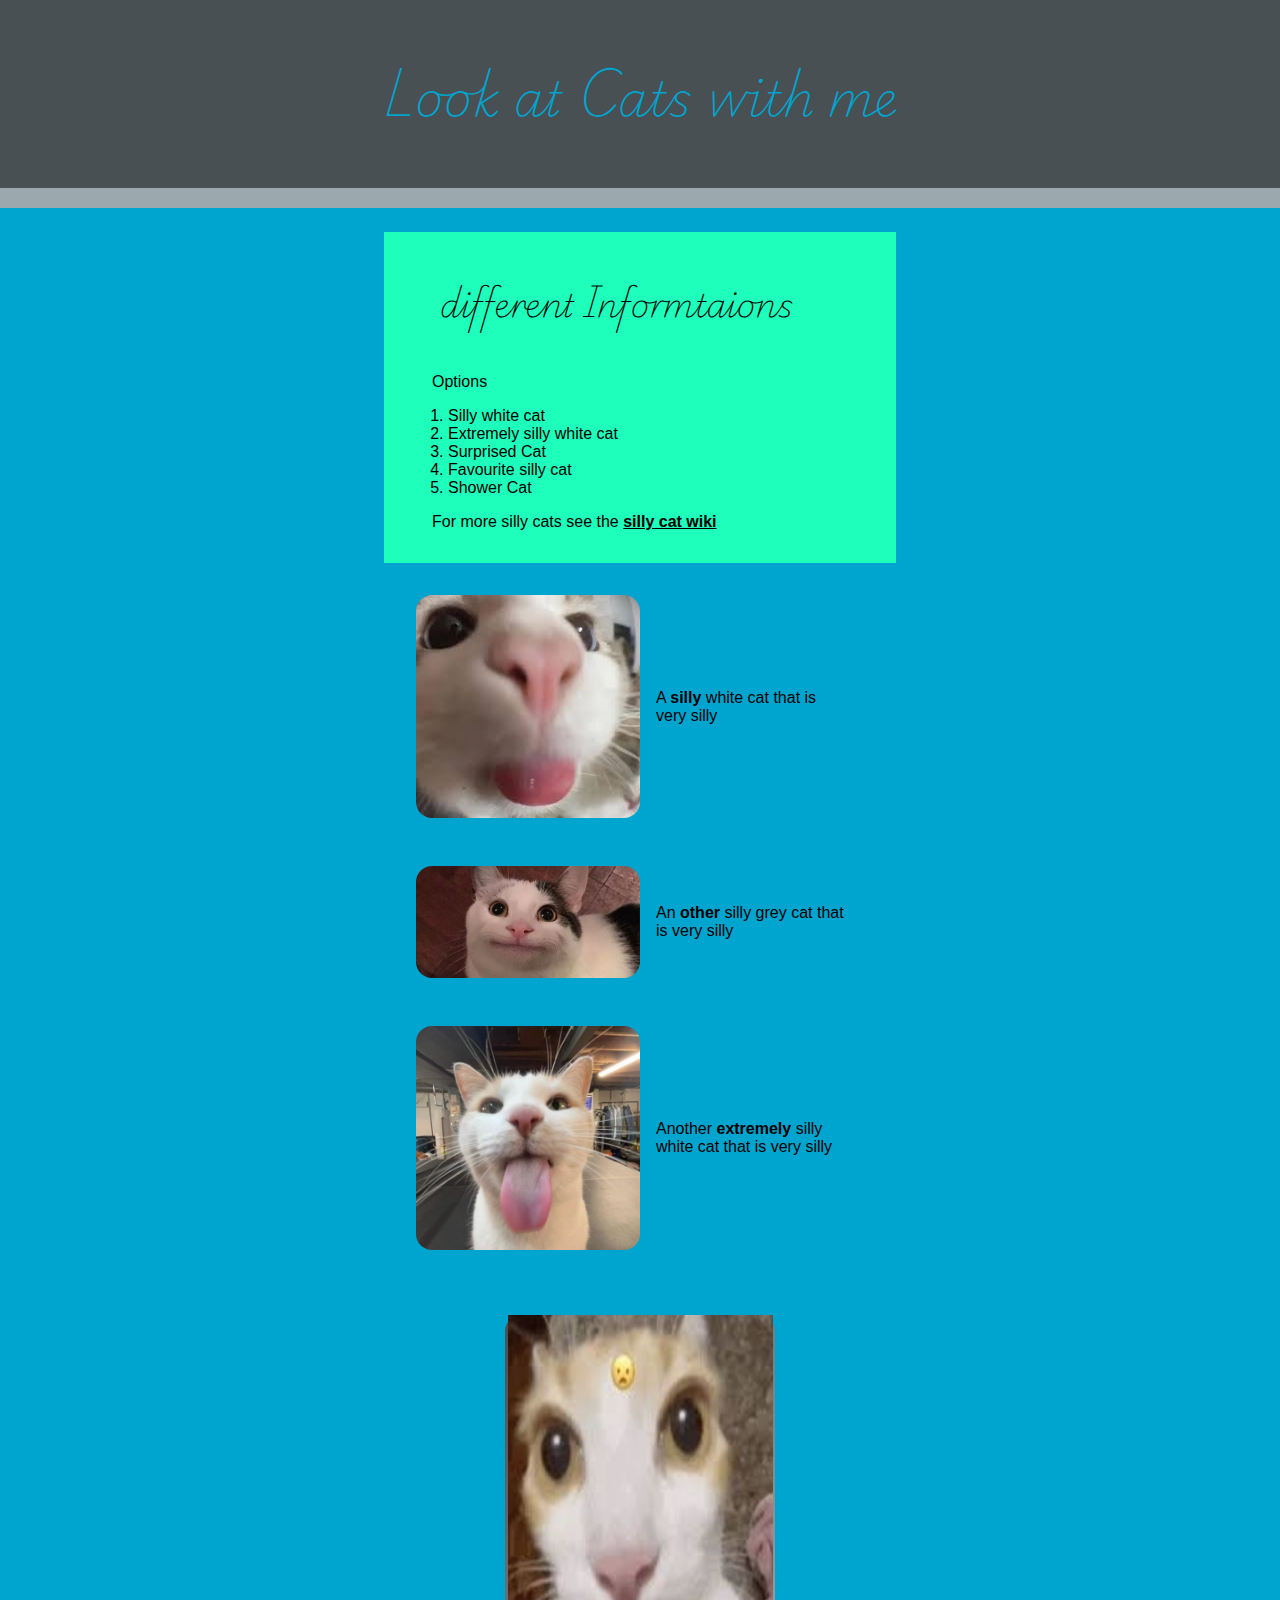
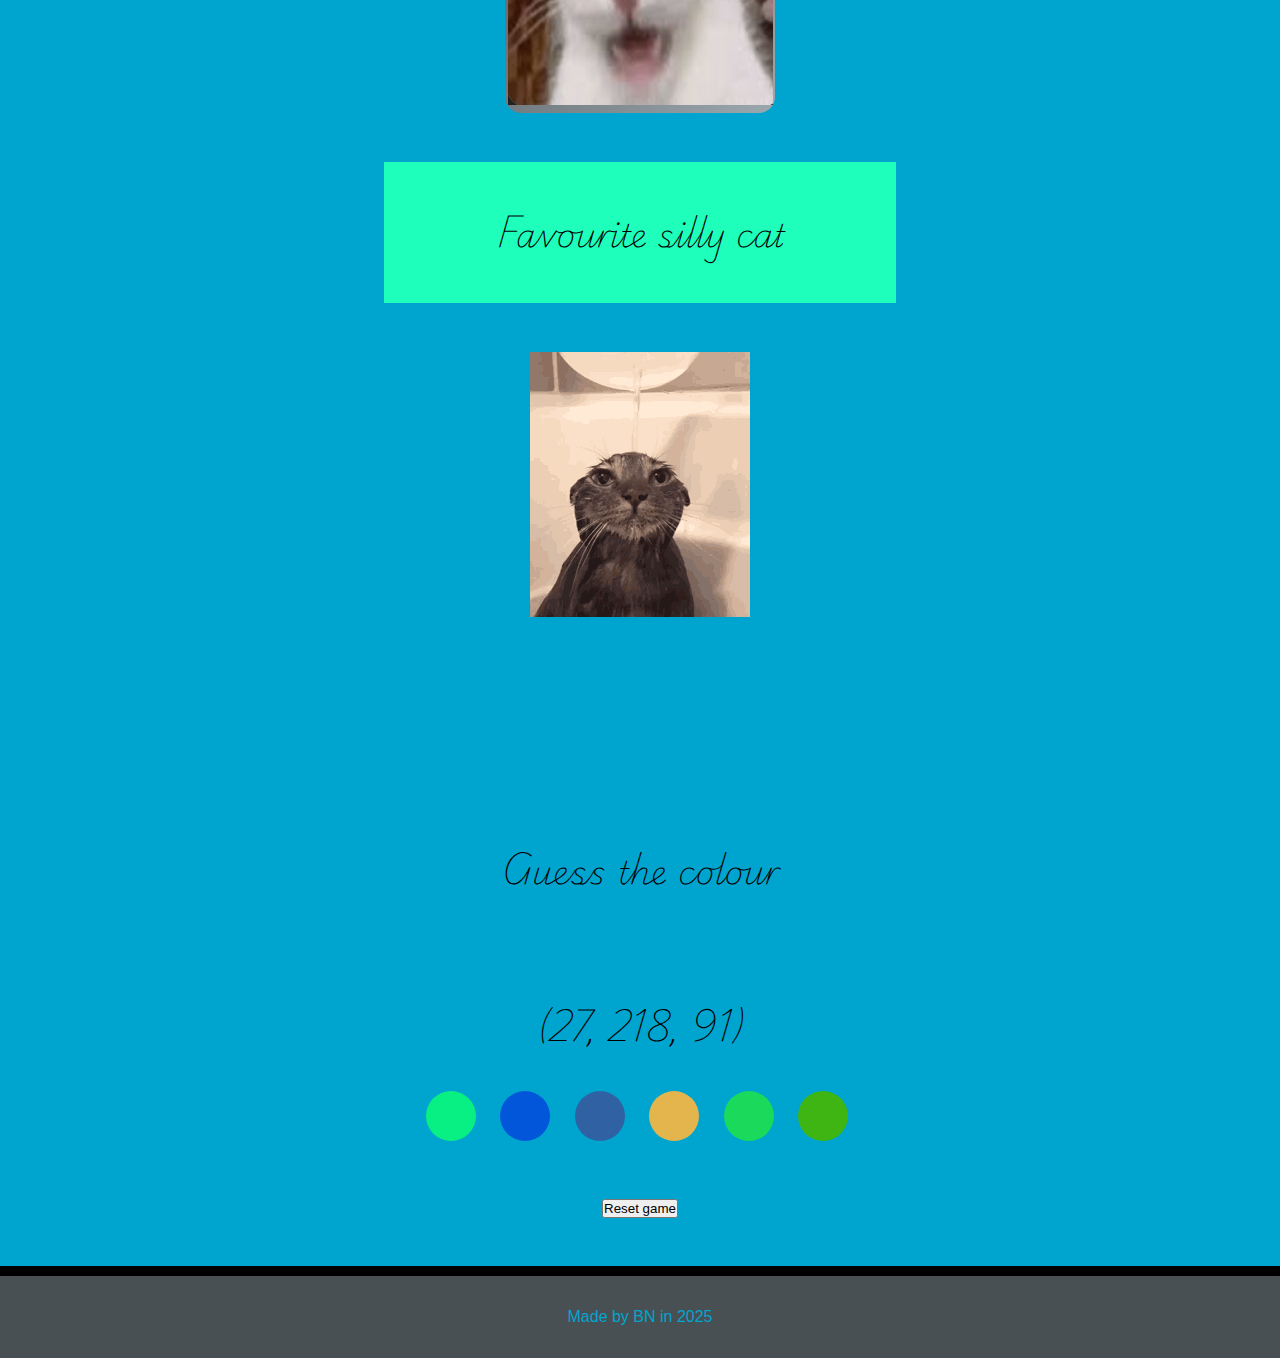
==== commit ee431695: "id bugfix for script" ====
--- a/cats/index.html
+++ b/cats/index.html
@@ -39,7 +39,9 @@
           For more silly cats see the
           <a
             href="https://sillycattvseries.fandom.com/wiki/Silly_Cat_Wiki"
-            target="_blank">silly cat wiki</a>
+            target="_blank"
+            >silly cat wiki</a
+          >
         </p>
       </section>
       <!-- The first drawing and instructions go here -->
@@ -96,10 +98,7 @@
         <div class="card">
           <div class="card-content">
             <div class="card-face">
-              <img
-                src="images/shower-cat.png"
-                alt="cat in the shower"
-              />
+              <img src="images/shower-cat.png" alt="cat in the shower" />
             </div>
             <div class="card-face flipme">
               <h2>Shower cat</h2>
@@ -114,16 +113,16 @@
       <section>
         <h2 id="colourValue"></h2>
         <div>
-          <button class="colourbutton"></button>
-          <button class="colourbutton"></button>
-          <button class="colourbutton"></button>
-          <button class="colourbutton"></button>
-          <button class="colourbutton"></button>
-          <button class="colourbutton"></button>
+          <button class="colourButton"></button>
+          <button class="colourButton"></button>
+          <button class="colourButton"></button>
+          <button class="colourButton"></button>
+          <button class="colourButton"></button>
+          <button class="colourButton"></button>
         </div>
         <h2 id="answer"></h2>
         <div id="reset">
-          <button id="resetbutton">Reset game</button>
+          <button id="resetButton">Reset game</button>
         </div>
       </section>
     </main>
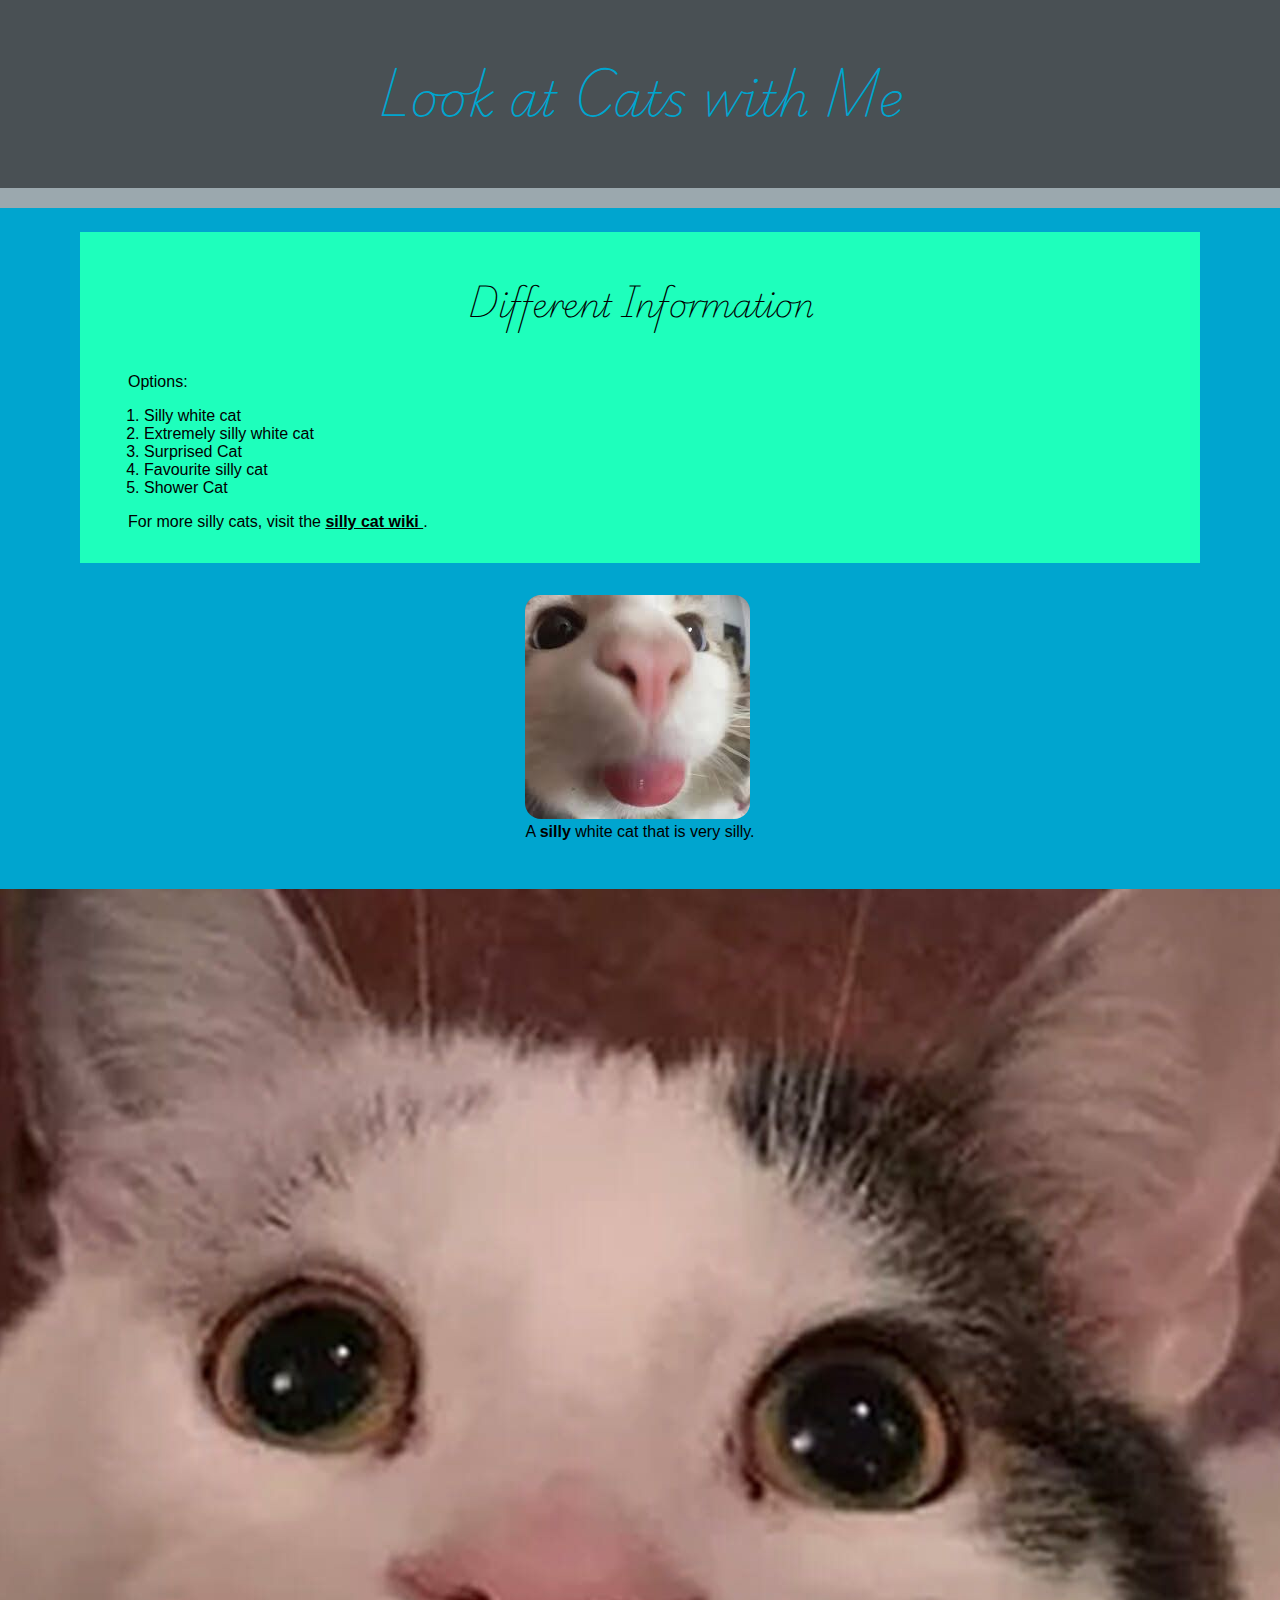
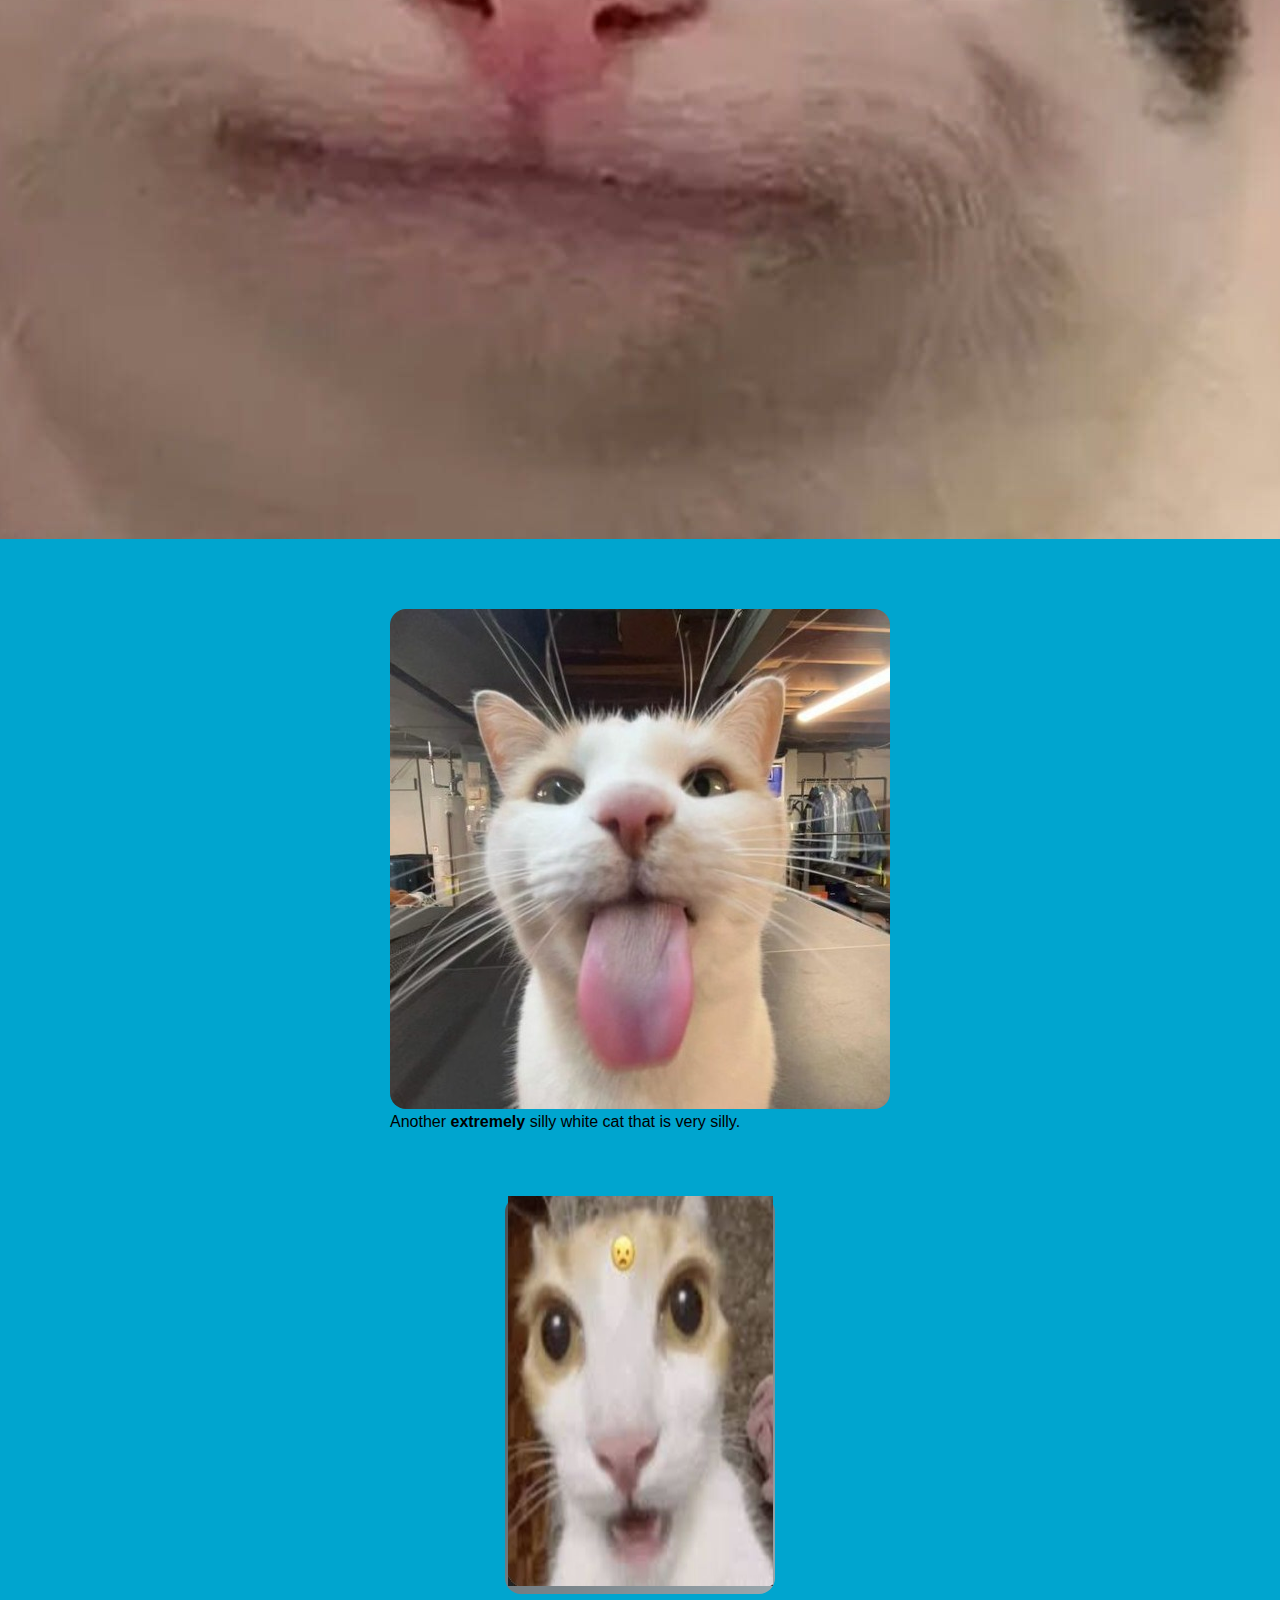
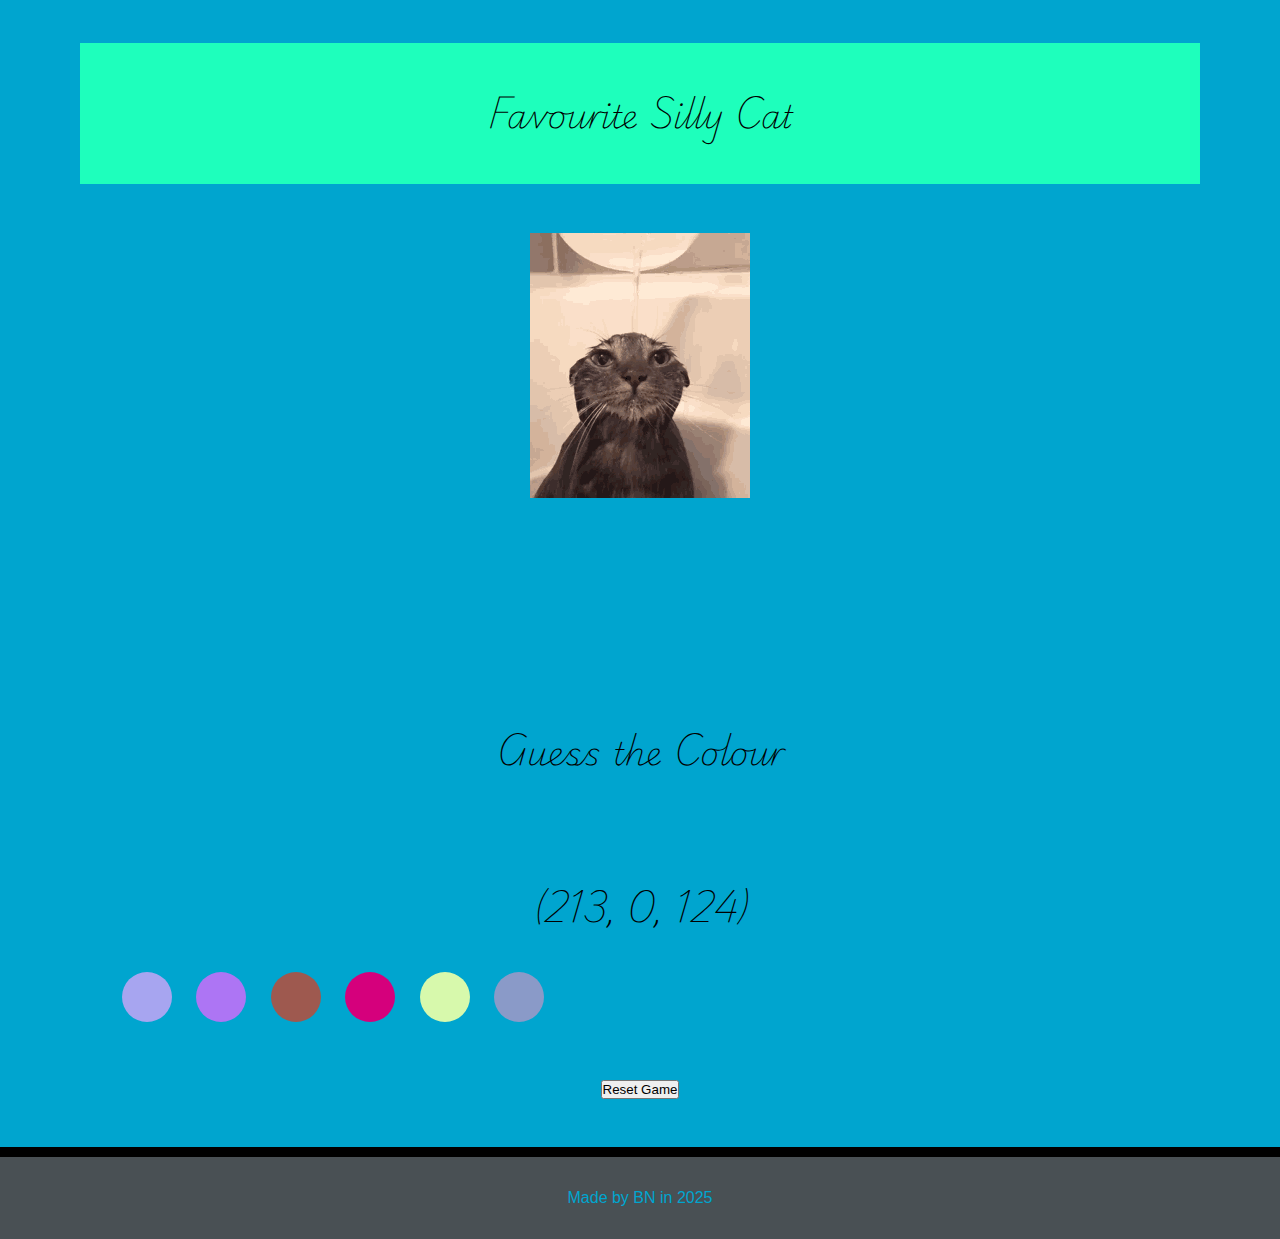
==== commit d900267b: "applied suggestions from CoPilot" ====
--- a/cats/index.html
+++ b/cats/index.html
@@ -2,8 +2,9 @@
 <html lang="en">
   <head>
     <meta charset="utf-8" />
-    <!-- Title shown in web browsers-->
-    <title>Add a title here</title>
+    <meta name="viewport" content="width=device-width, initial-scale=1" />
+    <meta name="description" content="A playful webpage about silly cats for entertainment and fun." />
+    <title>Silly Cats</title>
     <!-- Import fonts from Google -->
     <link rel="preconnect" href="https://fonts.googleapis.com" />
     <link rel="preconnect" href="https://fonts.gstatic.com" crossorigin />
@@ -20,14 +21,14 @@
   <body>
     <!-- The page header code goes here -->
     <header class="border-bottom secondary bounceme">
-      <h1>Look at Cats with me</h1>
+      <h1>Look at Cats with Me</h1>
     </header>
 
     <!-- The main content for the webpage goes between the main tags -->
     <main class="primary">
       <section class="tertiary">
-        <h2 class="movemeleft">different Informtaions</h2>
-        <p>Options</p>
+        <h2>Different Information</h2>
+        <p>Options:</p>
         <ol>
           <li>Silly white cat</li>
           <li>Extremely silly white cat</li>
@@ -36,40 +37,32 @@
           <li>Shower Cat</li>
         </ol>
         <p>
-          For more silly cats see the
-          <a
-            href="https://sillycattvseries.fandom.com/wiki/Silly_Cat_Wiki"
-            target="_blank"
-            >silly cat wiki</a
-          >
+          For more silly cats, visit the 
+          <a href="https://sillycattvseries.fandom.com/wiki/Silly_Cat_Wiki" target="_blank" aria-label="Silly Cat Wiki">
+            silly cat wiki
+          </a>.
         </p>
       </section>
       <!-- The first drawing and instructions go here -->
       <section class="wrap">
-        <img
-          class="rounded rollmeleft"
-          src="images/imagessilliy.png"
-          alt="imagessilly.png"
-        />
-        <p>A <b>silly</b> white cat that is very silly</p>
+        <figure>
+          <img class="rounded rollmeleft" src="images/imagessilliy.png" alt="Silly white cat" />
+          <figcaption>A <strong>silly</strong> white cat that is very silly.</figcaption>
+        </figure>
       </section>
       <!-- The second drawing and instructions go here -->
       <section class="wrap">
-        <img
-          class="rounded bounceme"
-          src="images/cat-cats.jpg"
-          alt="unsure facial expression"
-        />
-        <p>An <b>other</b> silly grey cat that is very silly</p>
+        <figure>
+          <img class="rounded bounceme" src="images/cat-cats.jpg" alt="Silly grey cat with an unsure facial expression" />
+          <figcaption>An <strong>other</strong> silly grey cat that is very silly.</figcaption>
+        </figure>
       </section>
       <!-- The third drawing and instructions go here -->
       <section class="wrap">
-        <img
-          class="rounded movemeright"
-          src="images/artworks-zyYqA8D0BdfuyH28-WeeHrw-t500x500.jpg"
-          alt="unsure facial expression"
-        />
-        <p>Another <b>extremely</b> silly white cat that is very silly</p>
+        <figure>
+          <img class="rounded movemeright" src="images/artworks-zyYqA8D0BdfuyH28-WeeHrw-t500x500.jpg" alt="Extremely silly white cat" />
+          <figcaption>Another <strong>extremely</strong> silly white cat that is very silly.</figcaption>
+        </figure>
       </section>
 
       <section class="wrap">
@@ -78,51 +71,51 @@
             <div class="card-face gradient1 rounded">
               <img
                 src="images/968168ce8b09e6d5fa55ad4e56ac7d57.png"
-                alt="cat in the shower"
+                alt="Cat in the shower"
                 width="265"
                 height="390"
               />
             </div>
             <div class="card-face flipme gradient2 rounded ycenter">
-              <h2>Surprised car</h2>
-              <p>A silly white car that is surprised</p>
+              <h2>Surprised Cat</h2>
+              <p>A silly white cat that looks surprised.</p>
             </div>
           </div>
         </div>
       </section>
       <!-- Flip card -->
       <section class="tertiary">
-        <h2>Favourite silly cat</h2>
+        <h2>Favourite Silly Cat</h2>
       </section>
       <section class="wrap">
         <div class="card">
           <div class="card-content">
             <div class="card-face">
-              <img src="images/shower-cat.png" alt="cat in the shower" />
+              <img src="images/shower-cat.png" alt="Cat in the shower" />
             </div>
             <div class="card-face flipme">
-              <h2>Shower cat</h2>
-              <p>the silliest of them all, the shower cat</p>
+              <h2>Shower Cat</h2>
+              <p>The silliest of them all, the shower cat.</p>
             </div>
           </div>
         </div>
       </section>
       <section>
-        <h2>Guess the colour</h2>
+        <h2>Guess the Colour</h2>
       </section>
       <section>
         <h2 id="colourValue"></h2>
         <div>
-          <button class="colourButton"></button>
-          <button class="colourButton"></button>
-          <button class="colourButton"></button>
-          <button class="colourButton"></button>
-          <button class="colourButton"></button>
-          <button class="colourButton"></button>
+          <button class="colourButton" aria-label="Color 1"></button>
+          <button class="colourButton" aria-label="Color 2"></button>
+          <button class="colourButton" aria-label="Color 3"></button>
+          <button class="colourButton" aria-label="Color 4"></button>
+          <button class="colourButton" aria-label="Color 5"></button>
+          <button class="colourButton" aria-label="Color 6"></button>
         </div>
         <h2 id="answer"></h2>
         <div id="reset">
-          <button id="resetButton">Reset game</button>
+          <button id="resetButton">Reset Game</button>
         </div>
       </section>
     </main>
@@ -131,6 +124,6 @@
     <footer class="border-top secondary">
       <p>Made by BN in 2025</p>
     </footer>
-    <script src="scripts/script.js"></script>
+    <script src="scripts/script.js" defer></script>
   </body>
 </html>
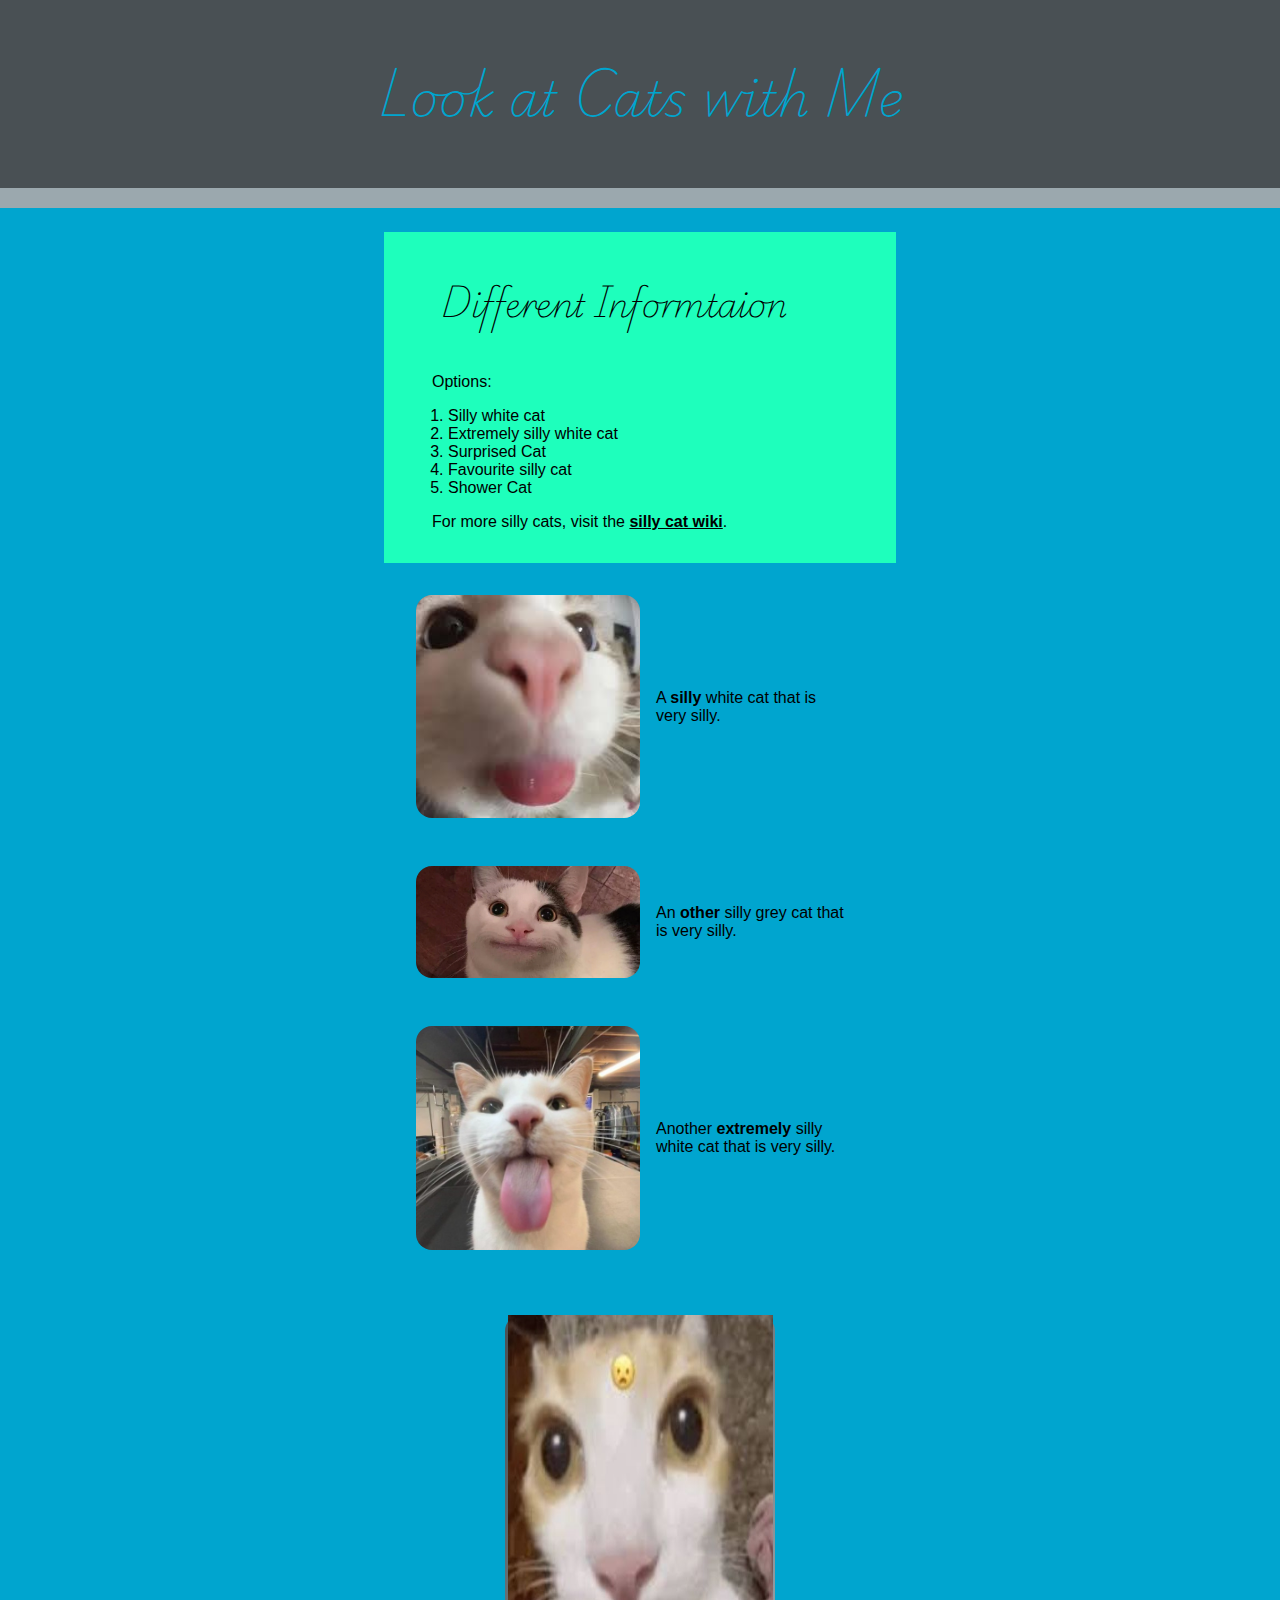
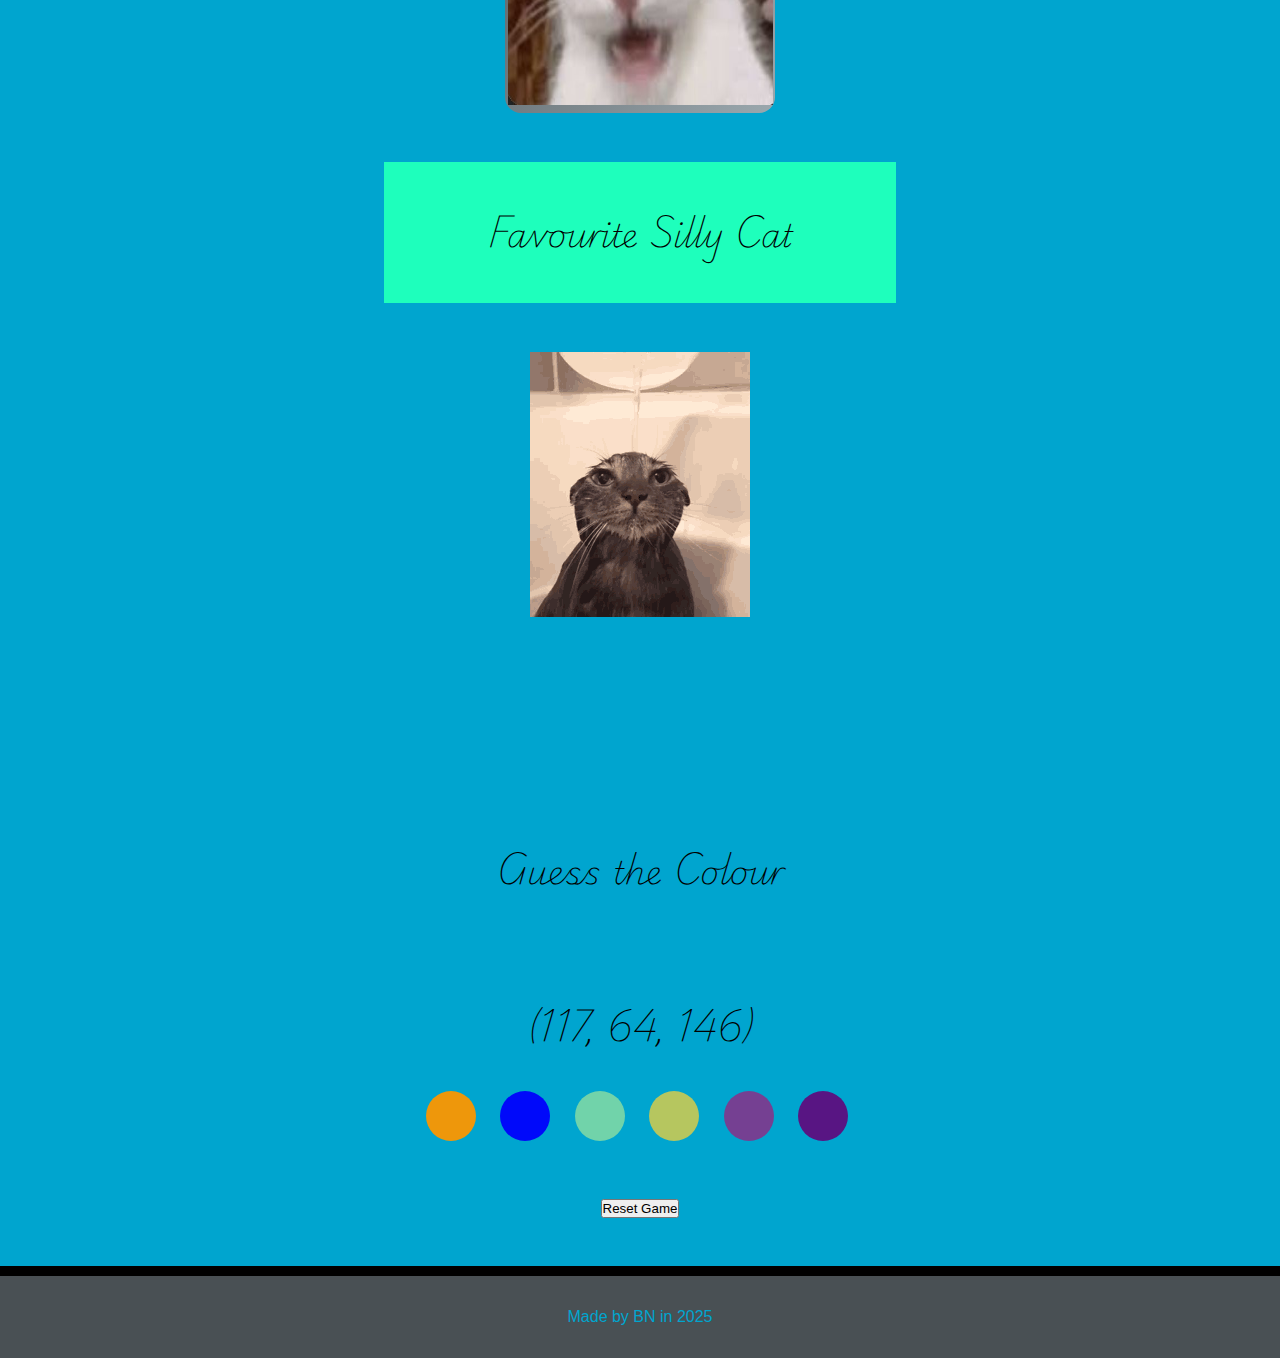
==== commit f5470f5f: "latest fixes" ====
--- a/cats/index.html
+++ b/cats/index.html
@@ -27,42 +27,49 @@
     <!-- The main content for the webpage goes between the main tags -->
     <main class="primary">
       <section class="tertiary">
-        <h2>Different Information</h2>
+        <h2 class="movemeleft">Different Informtaion</h2>
         <p>Options:</p>
         <ol>
-          <li>Silly white cat</li>
-          <li>Extremely silly white cat</li>
-          <li>Surprised Cat</li>
-          <li>Favourite silly cat</li>
-          <li>Shower Cat</li>
-        </ol>
+			<li>Silly white cat</li>
+			<li>Extremely silly white cat</li>
+			<li>Surprised Cat</li>
+			<li>Favourite silly cat</li>
+			<li>Shower Cat</li>
+		  </ol>
         <p>
-          For more silly cats, visit the 
-          <a href="https://sillycattvseries.fandom.com/wiki/Silly_Cat_Wiki" target="_blank" aria-label="Silly Cat Wiki">
-            silly cat wiki
-          </a>.
+			For more silly cats, visit the 
+			<a
+            href="https://sillycattvseries.fandom.com/wiki/Silly_Cat_Wiki"
+            target="_blank"
+			aria-label="Silly Cat Wiki">silly cat wiki</a>.
         </p>
       </section>
       <!-- The first drawing and instructions go here -->
       <section class="wrap">
-        <figure>
-          <img class="rounded rollmeleft" src="images/imagessilliy.png" alt="Silly white cat" />
-          <figcaption>A <strong>silly</strong> white cat that is very silly.</figcaption>
-        </figure>
+        <img
+          class="rounded rollmeleft"
+          src="images/imagessilliy.png"
+		  alt="Silly white cat"
+        />
+        <p>A <b>silly</b> white cat that is very silly.</p>
       </section>
       <!-- The second drawing and instructions go here -->
       <section class="wrap">
-        <figure>
-          <img class="rounded bounceme" src="images/cat-cats.jpg" alt="Silly grey cat with an unsure facial expression" />
-          <figcaption>An <strong>other</strong> silly grey cat that is very silly.</figcaption>
-        </figure>
+        <img
+          class="rounded bounceme"
+          src="images/cat-cats.jpg"
+		  alt="Silly grey cat with an unsure facial expression"
+        />
+        <p>An <b>other</b> silly grey cat that is very silly.</p>
       </section>
       <!-- The third drawing and instructions go here -->
       <section class="wrap">
-        <figure>
-          <img class="rounded movemeright" src="images/artworks-zyYqA8D0BdfuyH28-WeeHrw-t500x500.jpg" alt="Extremely silly white cat" />
-          <figcaption>Another <strong>extremely</strong> silly white cat that is very silly.</figcaption>
-        </figure>
+        <img
+          class="rounded movemeright"
+          src="images/artworks-zyYqA8D0BdfuyH28-WeeHrw-t500x500.jpg"
+          alt="Extremely silly white cat"
+        />
+        <p>Another <b>extremely</b> silly white cat that is very silly.</p>
       </section>
 
       <section class="wrap">
@@ -126,4 +133,4 @@
     </footer>
     <script src="scripts/script.js" defer></script>
   </body>
-</html>
+</html>